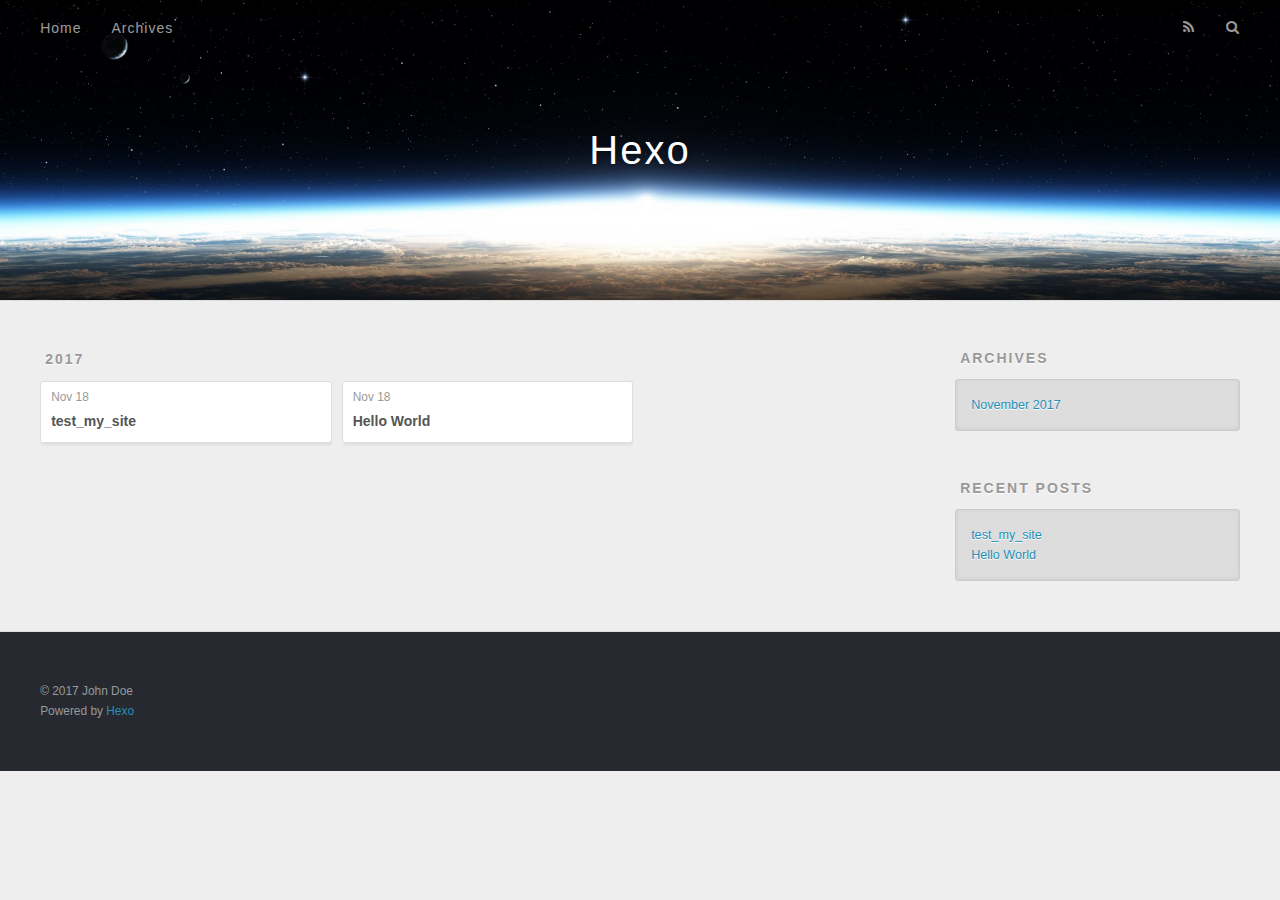
==== archives/index.html @ 285b7cf6 "Site updated: 2017-11-18 21:55:23" ====
<!DOCTYPE html>
<html>
<head>
  <meta charset="utf-8">
  
  <title>Archives | Hexo</title>
  <meta name="viewport" content="width=device-width, initial-scale=1, maximum-scale=1">
  <meta property="og:type" content="website">
<meta property="og:title" content="Hexo">
<meta property="og:url" content="http://yoursite.com/archives/index.html">
<meta property="og:site_name" content="Hexo">
<meta name="twitter:card" content="summary">
<meta name="twitter:title" content="Hexo">
  
    <link rel="alternate" href="/atom.xml" title="Hexo" type="application/atom+xml">
  
  
    <link rel="icon" href="/favicon.png">
  
  
    <link href="//fonts.googleapis.com/css?family=Source+Code+Pro" rel="stylesheet" type="text/css">
  
  <link rel="stylesheet" href="/css/style.css">
  

</head>

<body>
  <div id="container">
    <div id="wrap">
      <header id="header">
  <div id="banner"></div>
  <div id="header-outer" class="outer">
    <div id="header-title" class="inner">
      <h1 id="logo-wrap">
        <a href="/" id="logo">Hexo</a>
      </h1>
      
    </div>
    <div id="header-inner" class="inner">
      <nav id="main-nav">
        <a id="main-nav-toggle" class="nav-icon"></a>
        
          <a class="main-nav-link" href="/">Home</a>
        
          <a class="main-nav-link" href="/archives">Archives</a>
        
      </nav>
      <nav id="sub-nav">
        
          <a id="nav-rss-link" class="nav-icon" href="/atom.xml" title="RSS Feed"></a>
        
        <a id="nav-search-btn" class="nav-icon" title="Search"></a>
      </nav>
      <div id="search-form-wrap">
        <form action="//google.com/search" method="get" accept-charset="UTF-8" class="search-form"><input type="search" name="q" class="search-form-input" placeholder="Search"><button type="submit" class="search-form-submit">&#xF002;</button><input type="hidden" name="sitesearch" value="http://yoursite.com"></form>
      </div>
    </div>
  </div>
</header>
      <div class="outer">
        <section id="main">
  
  
    
    
      
      
      <section class="archives-wrap">
        <div class="archive-year-wrap">
          <a href="/archives/2017" class="archive-year">2017</a>
        </div>
        <div class="archives">
    
    <article class="archive-article archive-type-post">
  <div class="archive-article-inner">
    <header class="archive-article-header">
      <a href="/2017/11/18/test-my-site/" class="archive-article-date">
  <time datetime="2017-11-18T13:51:16.000Z" itemprop="datePublished">Nov 18</time>
</a>
      
  
    <h1 itemprop="name">
      <a class="archive-article-title" href="/2017/11/18/test-my-site/">test_my_site</a>
    </h1>
  

    </header>
  </div>
</article>
  
    
    
    <article class="archive-article archive-type-post">
  <div class="archive-article-inner">
    <header class="archive-article-header">
      <a href="/2017/11/18/hello-world/" class="archive-article-date">
  <time datetime="2017-11-18T13:49:29.000Z" itemprop="datePublished">Nov 18</time>
</a>
      
  
    <h1 itemprop="name">
      <a class="archive-article-title" href="/2017/11/18/hello-world/">Hello World</a>
    </h1>
  

    </header>
  </div>
</article>
  
  
    </div></section>
  

</section>
        
          <aside id="sidebar">
  
    

  
    

  
    
  
    
  <div class="widget-wrap">
    <h3 class="widget-title">Archives</h3>
    <div class="widget">
      <ul class="archive-list"><li class="archive-list-item"><a class="archive-list-link" href="/archives/2017/11/">November 2017</a></li></ul>
    </div>
  </div>


  
    
  <div class="widget-wrap">
    <h3 class="widget-title">Recent Posts</h3>
    <div class="widget">
      <ul>
        
          <li>
            <a href="/2017/11/18/test-my-site/">test_my_site</a>
          </li>
        
          <li>
            <a href="/2017/11/18/hello-world/">Hello World</a>
          </li>
        
      </ul>
    </div>
  </div>

  
</aside>
        
      </div>
      <footer id="footer">
  
  <div class="outer">
    <div id="footer-info" class="inner">
      &copy; 2017 John Doe<br>
      Powered by <a href="http://hexo.io/" target="_blank">Hexo</a>
    </div>
  </div>
</footer>
    </div>
    <nav id="mobile-nav">
  
    <a href="/" class="mobile-nav-link">Home</a>
  
    <a href="/archives" class="mobile-nav-link">Archives</a>
  
</nav>
    

<script src="//ajax.googleapis.com/ajax/libs/jquery/2.0.3/jquery.min.js"></script>


  <link rel="stylesheet" href="/fancybox/jquery.fancybox.css">
  <script src="/fancybox/jquery.fancybox.pack.js"></script>


<script src="/js/script.js"></script>

  </div>
</body>
</html>
---- css/style.css ----
body {
  width: 100%;
}
body:before,
body:after {
  content: "";
  display: table;
}
body:after {
  clear: both;
}
html,
body,
div,
span,
applet,
object,
iframe,
h1,
h2,
h3,
h4,
h5,
h6,
p,
blockquote,
pre,
a,
abbr,
acronym,
address,
big,
cite,
code,
del,
dfn,
em,
img,
ins,
kbd,
q,
s,
samp,
small,
strike,
strong,
sub,
sup,
tt,
var,
dl,
dt,
dd,
ol,
ul,
li,
fieldset,
form,
label,
legend,
table,
caption,
tbody,
tfoot,
thead,
tr,
th,
td {
  margin: 0;
  padding: 0;
  border: 0;
  outline: 0;
  font-weight: inherit;
  font-style: inherit;
  font-family: inherit;
  font-size: 100%;
  vertical-align: baseline;
}
body {
  line-height: 1;
  color: #000;
  background: #fff;
}
ol,
ul {
  list-style: none;
}
table {
  border-collapse: separate;
  border-spacing: 0;
  vertical-align: middle;
}
caption,
th,
td {
  text-align: left;
  font-weight: normal;
  vertical-align: middle;
}
a img {
  border: none;
}
input,
button {
  margin: 0;
  padding: 0;
}
input::-moz-focus-inner,
button::-moz-focus-inner {
  border: 0;
  padding: 0;
}
@font-face {
  font-family: FontAwesome;
  font-style: normal;
  font-weight: normal;
  src: url("fonts/fontawesome-webfont.eot?v=#4.0.3");
  src: url("fonts/fontawesome-webfont.eot?#iefix&v=#4.0.3") format("embedded-opentype"), url("fonts/fontawesome-webfont.woff?v=#4.0.3") format("woff"), url("fonts/fontawesome-webfont.ttf?v=#4.0.3") format("truetype"), url("fonts/fontawesome-webfont.svg#fontawesomeregular?v=#4.0.3") format("svg");
}
html,
body,
#container {
  height: 100%;
}
body {
  background: #eee;
  font: 14px "Helvetica Neue", Helvetica, Arial, sans-serif;
  -webkit-text-size-adjust: 100%;
}
.outer {
  max-width: 1220px;
  margin: 0 auto;
  padding: 0 20px;
}
.outer:before,
.outer:after {
  content: "";
  display: table;
}
.outer:after {
  clear: both;
}
.inner {
  display: inline;
  float: left;
  width: 98.33333333333333%;
  margin: 0 0.833333333333333%;
}
.left,
.alignleft {
  float: left;
}
.right,
.alignright {
  float: right;
}
.clear {
  clear: both;
}
#container {
  position: relative;
}
.mobile-nav-on {
  overflow: hidden;
}
#wrap {
  height: 100%;
  width: 100%;
  position: absolute;
  top: 0;
  left: 0;
  -webkit-transition: 0.2s ease-out;
  -moz-transition: 0.2s ease-out;
  -ms-transition: 0.2s ease-out;
  transition: 0.2s ease-out;
  z-index: 1;
  background: #eee;
}
.mobile-nav-on #wrap {
  left: 280px;
}
@media screen and (min-width: 768px) {
  #main {
    display: inline;
    float: left;
    width: 73.33333333333333%;
    margin: 0 0.833333333333333%;
  }
}
.article-date,
.article-category-link,
.archive-year,
.widget-title {
  text-decoration: none;
  text-transform: uppercase;
  letter-spacing: 2px;
  color: #999;
  margin-bottom: 1em;
  margin-left: 5px;
  line-height: 1em;
  text-shadow: 0 1px #fff;
  font-weight: bold;
}
.article-inner,
.archive-article-inner {
  background: #fff;
  -webkit-box-shadow: 1px 2px 3px #ddd;
  box-shadow: 1px 2px 3px #ddd;
  border: 1px solid #ddd;
  border-radius: 3px;
}
.article-entry h1,
.widget h1 {
  font-size: 2em;
}
.article-entry h2,
.widget h2 {
  font-size: 1.5em;
}
.article-entry h3,
.widget h3 {
  font-size: 1.3em;
}
.article-entry h4,
.widget h4 {
  font-size: 1.2em;
}
.article-entry h5,
.widget h5 {
  font-size: 1em;
}
.article-entry h6,
.widget h6 {
  font-size: 1em;
  color: #999;
}
.article-entry hr,
.widget hr {
  border: 1px dashed #ddd;
}
.article-entry strong,
.widget strong {
  font-weight: bold;
}
.article-entry em,
.widget em,
.article-entry cite,
.widget cite {
  font-style: italic;
}
.article-entry sup,
.widget sup,
.article-entry sub,
.widget sub {
  font-size: 0.75em;
  line-height: 0;
  position: relative;
  vertical-align: baseline;
}
.article-entry sup,
.widget sup {
  top: -0.5em;
}
.article-entry sub,
.widget sub {
  bottom: -0.2em;
}
.article-entry small,
.widget small {
  font-size: 0.85em;
}
.article-entry acronym,
.widget acronym,
.article-entry abbr,
.widget abbr {
  border-bottom: 1px dotted;
}
.article-entry ul,
.widget ul,
.article-entry ol,
.widget ol,
.article-entry dl,
.widget dl {
  margin: 0 20px;
  line-height: 1.6em;
}
.article-entry ul ul,
.widget ul ul,
.article-entry ol ul,
.widget ol ul,
.article-entry ul ol,
.widget ul ol,
.article-entry ol ol,
.widget ol ol {
  margin-top: 0;
  margin-bottom: 0;
}
.article-entry ul,
.widget ul {
  list-style: disc;
}
.article-entry ol,
.widget ol {
  list-style: decimal;
}
.article-entry dt,
.widget dt {
  font-weight: bold;
}
#header {
  height: 300px;
  position: relative;
  border-bottom: 1px solid #ddd;
}
#header:before,
#header:after {
  content: "";
  position: absolute;
  left: 0;
  right: 0;
  height: 40px;
}
#header:before {
  top: 0;
  background: -webkit-linear-gradient(rgba(0,0,0,0.2), transparent);
  background: -moz-linear-gradient(rgba(0,0,0,0.2), transparent);
  background: -ms-linear-gradient(rgba(0,0,0,0.2), transparent);
  background: linear-gradient(rgba(0,0,0,0.2), transparent);
}
#header:after {
  bottom: 0;
  background: -webkit-linear-gradient(transparent, rgba(0,0,0,0.2));
  background: -moz-linear-gradient(transparent, rgba(0,0,0,0.2));
  background: -ms-linear-gradient(transparent, rgba(0,0,0,0.2));
  background: linear-gradient(transparent, rgba(0,0,0,0.2));
}
#header-outer {
  height: 100%;
  position: relative;
}
#header-inner {
  position: relative;
  overflow: hidden;
}
#banner {
  position: absolute;
  top: 0;
  left: 0;
  width: 100%;
  height: 100%;
  background: url("images/banner.jpg") center #000;
  -webkit-background-size: cover;
  -moz-background-size: cover;
  background-size: cover;
  z-index: -1;
}
#header-title {
  text-align: center;
  height: 40px;
  position: absolute;
  top: 50%;
  left: 0;
  margin-top: -20px;
}
#logo,
#subtitle {
  text-decoration: none;
  color: #fff;
  font-weight: 300;
  text-shadow: 0 1px 4px rgba(0,0,0,0.3);
}
#logo {
  font-size: 40px;
  line-height: 40px;
  letter-spacing: 2px;
}
#subtitle {
  font-size: 16px;
  line-height: 16px;
  letter-spacing: 1px;
}
#subtitle-wrap {
  margin-top: 16px;
}
#main-nav {
  float: left;
  margin-left: -15px;
}
.nav-icon,
.main-nav-link {
  float: left;
  color: #fff;
  opacity: 0.6;
  text-decoration: none;
  text-shadow: 0 1px rgba(0,0,0,0.2);
  -webkit-transition: opacity 0.2s;
  -moz-transition: opacity 0.2s;
  -ms-transition: opacity 0.2s;
  transition: opacity 0.2s;
  display: block;
  padding: 20px 15px;
}
.nav-icon:hover,
.main-nav-link:hover {
  opacity: 1;
}
.nav-icon {
  font-family: FontAwesome;
  text-align: center;
  font-size: 14px;
  width: 14px;
  height: 14px;
  padding: 20px 15px;
  position: relative;
  cursor: pointer;
}
.main-nav-link {
  font-weight: 300;
  letter-spacing: 1px;
}
@media screen and (max-width: 479px) {
  .main-nav-link {
    display: none;
  }
}
#main-nav-toggle {
  display: none;
}
#main-nav-toggle:before {
  content: "\f0c9";
}
@media screen and (max-width: 479px) {
  #main-nav-toggle {
    display: block;
  }
}
#sub-nav {
  float: right;
  margin-right: -15px;
}
#nav-rss-link:before {
  content: "\f09e";
}
#nav-search-btn:before {
  content: "\f002";
}
#search-form-wrap {
  position: absolute;
  top: 15px;
  width: 150px;
  height: 30px;
  right: -150px;
  opacity: 0;
  -webkit-transition: 0.2s ease-out;
  -moz-transition: 0.2s ease-out;
  -ms-transition: 0.2s ease-out;
  transition: 0.2s ease-out;
}
#search-form-wrap.on {
  opacity: 1;
  right: 0;
}
@media screen and (max-width: 479px) {
  #search-form-wrap {
    width: 100%;
    right: -100%;
  }
}
.search-form {
  position: absolute;
  top: 0;
  left: 0;
  right: 0;
  background: #fff;
  padding: 5px 15px;
  border-radius: 15px;
  -webkit-box-shadow: 0 0 10px rgba(0,0,0,0.3);
  box-shadow: 0 0 10px rgba(0,0,0,0.3);
}
.search-form-input {
  border: none;
  background: none;
  color: #555;
  width: 100%;
  font: 13px "Helvetica Neue", Helvetica, Arial, sans-serif;
  outline: none;
}
.search-form-input::-webkit-search-results-decoration,
.search-form-input::-webkit-search-cancel-button {
  -webkit-appearance: none;
}
.search-form-submit {
  position: absolute;
  top: 50%;
  right: 10px;
  margin-top: -7px;
  font: 13px FontAwesome;
  border: none;
  background: none;
  color: #bbb;
  cursor: pointer;
}
.search-form-submit:hover,
.search-form-submit:focus {
  color: #777;
}
.article {
  margin: 50px 0;
}
.article-inner {
  overflow: hidden;
}
.article-meta:before,
.article-meta:after {
  content: "";
  display: table;
}
.article-meta:after {
  clear: both;
}
.article-date {
  float: left;
}
.article-category {
  float: left;
  line-height: 1em;
  color: #ccc;
  text-shadow: 0 1px #fff;
  margin-left: 8px;
}
.article-category:before {
  content: "\2022";
}
.article-category-link {
  margin: 0 12px 1em;
}
.article-header {
  padding: 20px 20px 0;
}
.article-title {
  text-decoration: none;
  font-size: 2em;
  font-weight: bold;
  color: #555;
  line-height: 1.1em;
  -webkit-transition: color 0.2s;
  -moz-transition: color 0.2s;
  -ms-transition: color 0.2s;
  transition: color 0.2s;
}
a.article-title:hover {
  color: #258fb8;
}
.article-entry {
  color: #555;
  padding: 0 20px;
}
.article-entry:before,
.article-entry:after {
  content: "";
  display: table;
}
.article-entry:after {
  clear: both;
}
.article-entry p,
.article-entry table {
  line-height: 1.6em;
  margin: 1.6em 0;
}
.article-entry h1,
.article-entry h2,
.article-entry h3,
.article-entry h4,
.article-entry h5,
.article-entry h6 {
  font-weight: bold;
}
.article-entry h1,
.article-entry h2,
.article-entry h3,
.article-entry h4,
.article-entry h5,
.article-entry h6 {
  line-height: 1.1em;
  margin: 1.1em 0;
}
.article-entry a {
  color: #258fb8;
  text-decoration: none;
}
.article-entry a:hover {
  text-decoration: underline;
}
.article-entry ul,
.article-entry ol,
.article-entry dl {
  margin-top: 1.6em;
  margin-bottom: 1.6em;
}
.article-entry img,
.article-entry video {
  max-width: 100%;
  height: auto;
  display: block;
  margin: auto;
}
.article-entry iframe {
  border: none;
}
.article-entry table {
  width: 100%;
  border-collapse: collapse;
  border-spacing: 0;
}
.article-entry th {
  font-weight: bold;
  border-bottom: 3px solid #ddd;
  padding-bottom: 0.5em;
}
.article-entry td {
  border-bottom: 1px solid #ddd;
  padding: 10px 0;
}
.article-entry blockquote {
  font-family: Georgia, "Times New Roman", serif;
  font-size: 1.4em;
  margin: 1.6em 20px;
  text-align: center;
}
.article-entry blockquote footer {
  font-size: 14px;
  margin: 1.6em 0;
  font-family: "Helvetica Neue", Helvetica, Arial, sans-serif;
}
.article-entry blockquote footer cite:before {
  content: "—";
  padding: 0 0.5em;
}
.article-entry .pullquote {
  text-align: left;
  width: 45%;
  margin: 0;
}
.article-entry .pullquote.left {
  margin-left: 0.5em;
  margin-right: 1em;
}
.article-entry .pullquote.right {
  margin-right: 0.5em;
  margin-left: 1em;
}
.article-entry .caption {
  color: #999;
  display: block;
  font-size: 0.9em;
  margin-top: 0.5em;
  position: relative;
  text-align: center;
}
.article-entry .video-container {
  position: relative;
  padding-top: 56.25%;
  height: 0;
  overflow: hidden;
}
.article-entry .video-container iframe,
.article-entry .video-container object,
.article-entry .video-container embed {
  position: absolute;
  top: 0;
  left: 0;
  width: 100%;
  height: 100%;
  margin-top: 0;
}
.article-more-link a {
  display: inline-block;
  line-height: 1em;
  padding: 6px 15px;
  border-radius: 15px;
  background: #eee;
  color: #999;
  text-shadow: 0 1px #fff;
  text-decoration: none;
}
.article-more-link a:hover {
  background: #258fb8;
  color: #fff;
  text-decoration: none;
  text-shadow: 0 1px #1e7293;
}
.article-footer {
  font-size: 0.85em;
  line-height: 1.6em;
  border-top: 1px solid #ddd;
  padding-top: 1.6em;
  margin: 0 20px 20px;
}
.article-footer:before,
.article-footer:after {
  content: "";
  display: table;
}
.article-footer:after {
  clear: both;
}
.article-footer a {
  color: #999;
  text-decoration: none;
}
.article-footer a:hover {
  color: #555;
}
.article-tag-list-item {
  float: left;
  margin-right: 10px;
}
.article-tag-list-link:before {
  content: "#";
}
.article-comment-link {
  float: right;
}
.article-comment-link:before {
  content: "\f075";
  font-family: FontAwesome;
  padding-right: 8px;
}
.article-share-link {
  cursor: pointer;
  float: right;
  margin-left: 20px;
}
.article-share-link:before {
  content: "\f064";
  font-family: FontAwesome;
  padding-right: 6px;
}
#article-nav {
  position: relative;
}
#article-nav:before,
#article-nav:after {
  content: "";
  display: table;
}
#article-nav:after {
  clear: both;
}
@media screen and (min-width: 768px) {
  #article-nav {
    margin: 50px 0;
  }
  #article-nav:before {
    width: 8px;
    height: 8px;
    position: absolute;
    top: 50%;
    left: 50%;
    margin-top: -4px;
    margin-left: -4px;
    content: "";
    border-radius: 50%;
    background: #ddd;
    -webkit-box-shadow: 0 1px 2px #fff;
    box-shadow: 0 1px 2px #fff;
  }
}
.article-nav-link-wrap {
  text-decoration: none;
  text-shadow: 0 1px #fff;
  color: #999;
  -webkit-box-sizing: border-box;
  -moz-box-sizing: border-box;
  box-sizing: border-box;
  margin-top: 50px;
  text-align: center;
  display: block;
}
.article-nav-link-wrap:hover {
  color: #555;
}
@media screen and (min-width: 768px) {
  .article-nav-link-wrap {
    width: 50%;
    margin-top: 0;
  }
}
@media screen and (min-width: 768px) {
  #article-nav-newer {
    float: left;
    text-align: right;
    padding-right: 20px;
  }
}
@media screen and (min-width: 768px) {
  #article-nav-older {
    float: right;
    text-align: left;
    padding-left: 20px;
  }
}
.article-nav-caption {
  text-transform: uppercase;
  letter-spacing: 2px;
  color: #ddd;
  line-height: 1em;
  font-weight: bold;
}
#article-nav-newer .article-nav-caption {
  margin-right: -2px;
}
.article-nav-title {
  font-size: 0.85em;
  line-height: 1.6em;
  margin-top: 0.5em;
}
.article-share-box {
  position: absolute;
  display: none;
  background: #fff;
  -webkit-box-shadow: 1px 2px 10px rgba(0,0,0,0.2);
  box-shadow: 1px 2px 10px rgba(0,0,0,0.2);
  border-radius: 3px;
  margin-left: -145px;
  overflow: hidden;
  z-index: 1;
}
.article-share-box.on {
  display: block;
}
.article-share-input {
  width: 100%;
  background: none;
  -webkit-box-sizing: border-box;
  -moz-box-sizing: border-box;
  box-sizing: border-box;
  font: 14px "Helvetica Neue", Helvetica, Arial, sans-serif;
  padding: 0 15px;
  color: #555;
  outline: none;
  border: 1px solid #ddd;
  border-radius: 3px 3px 0 0;
  height: 36px;
  line-height: 36px;
}
.article-share-links {
  background: #eee;
}
.article-share-links:before,
.article-share-links:after {
  content: "";
  display: table;
}
.article-share-links:after {
  clear: both;
}
.article-share-twitter,
.article-share-facebook,
.article-share-pinterest,
.article-share-google {
  width: 50px;
  height: 36px;
  display: block;
  float: left;
  position: relative;
  color: #999;
  text-shadow: 0 1px #fff;
}
.article-share-twitter:before,
.article-share-facebook:before,
.article-share-pinterest:before,
.article-share-google:before {
  font-size: 20px;
  font-family: FontAwesome;
  width: 20px;
  height: 20px;
  position: absolute;
  top: 50%;
  left: 50%;
  margin-top: -10px;
  margin-left: -10px;
  text-align: center;
}
.article-share-twitter:hover,
.article-share-facebook:hover,
.article-share-pinterest:hover,
.article-share-google:hover {
  color: #fff;
}
.article-share-twitter:before {
  content: "\f099";
}
.article-share-twitter:hover {
  background: #00aced;
  text-shadow: 0 1px #008abe;
}
.article-share-facebook:before {
  content: "\f09a";
}
.article-share-facebook:hover {
  background: #3b5998;
  text-shadow: 0 1px #2f477a;
}
.article-share-pinterest:before {
  content: "\f0d2";
}
.article-share-pinterest:hover {
  background: #cb2027;
  text-shadow: 0 1px #a21a1f;
}
.article-share-google:before {
  content: "\f0d5";
}
.article-share-google:hover {
  background: #dd4b39;
  text-shadow: 0 1px #be3221;
}
.article-gallery {
  background: #000;
  position: relative;
}
.article-gallery-photos {
  position: relative;
  overflow: hidden;
}
.article-gallery-img {
  display: none;
  max-width: 100%;
}
.article-gallery-img:first-child {
  display: block;
}
.article-gallery-img.loaded {
  position: absolute;
  display: block;
}
.article-gallery-img img {
  display: block;
  max-width: 100%;
  margin: 0 auto;
}
#comments {
  background: #fff;
  -webkit-box-shadow: 1px 2px 3px #ddd;
  box-shadow: 1px 2px 3px #ddd;
  padding: 20px;
  border: 1px solid #ddd;
  border-radius: 3px;
  margin: 50px 0;
}
#comments a {
  color: #258fb8;
}
.archives-wrap {
  margin: 50px 0;
}
.archives:before,
.archives:after {
  content: "";
  display: table;
}
.archives:after {
  clear: both;
}
.archive-year-wrap {
  margin-bottom: 1em;
}
.archives {
  -webkit-column-gap: 10px;
  -moz-column-gap: 10px;
  column-gap: 10px;
}
@media screen and (min-width: 480px) and (max-width: 767px) {
  .archives {
    -webkit-column-count: 2;
    -moz-column-count: 2;
    column-count: 2;
  }
}
@media screen and (min-width: 768px) {
  .archives {
    -webkit-column-count: 3;
    -moz-column-count: 3;
    column-count: 3;
  }
}
.archive-article {
  -webkit-column-break-inside: avoid;
  page-break-inside: avoid;
  overflow: hidden;
  break-inside: avoid-column;
}
.archive-article-inner {
  padding: 10px;
  margin-bottom: 15px;
}
.archive-article-title {
  text-decoration: none;
  font-weight: bold;
  color: #555;
  -webkit-transition: color 0.2s;
  -moz-transition: color 0.2s;
  -ms-transition: color 0.2s;
  transition: color 0.2s;
  line-height: 1.6em;
}
.archive-article-title:hover {
  color: #258fb8;
}
.archive-article-footer {
  margin-top: 1em;
}
.archive-article-date {
  color: #999;
  text-decoration: none;
  font-size: 0.85em;
  line-height: 1em;
  margin-bottom: 0.5em;
  display: block;
}
#page-nav {
  margin: 50px auto;
  background: #fff;
  -webkit-box-shadow: 1px 2px 3px #ddd;
  box-shadow: 1px 2px 3px #ddd;
  border: 1px solid #ddd;
  border-radius: 3px;
  text-align: center;
  color: #999;
  overflow: hidden;
}
#page-nav:before,
#page-nav:after {
  content: "";
  display: table;
}
#page-nav:after {
  clear: both;
}
#page-nav a,
#page-nav span {
  padding: 10px 20px;
  line-height: 1;
  height: 2ex;
}
#page-nav a {
  color: #999;
  text-decoration: none;
}
#page-nav a:hover {
  background: #999;
  color: #fff;
}
#page-nav .prev {
  float: left;
}
#page-nav .next {
  float: right;
}
#page-nav .page-number {
  display: inline-block;
}
@media screen and (max-width: 479px) {
  #page-nav .page-number {
    display: none;
  }
}
#page-nav .current {
  color: #555;
  font-weight: bold;
}
#page-nav .space {
  color: #ddd;
}
#footer {
  background: #262a30;
  padding: 50px 0;
  border-top: 1px solid #ddd;
  color: #999;
}
#footer a {
  color: #258fb8;
  text-decoration: none;
}
#footer a:hover {
  text-decoration: underline;
}
#footer-info {
  line-height: 1.6em;
  font-size: 0.85em;
}
.article-entry pre,
.article-entry .highlight {
  background: #2d2d2d;
  margin: 0 -20px;
  padding: 15px 20px;
  border-style: solid;
  border-color: #ddd;
  border-width: 1px 0;
  overflow: auto;
  color: #ccc;
  line-height: 22.400000000000002px;
}
.article-entry .highlight .gutter pre,
.article-entry .gist .gist-file .gist-data .line-numbers {
  color: #666;
  font-size: 0.85em;
}
.article-entry pre,
.article-entry code {
  font-family: "Source Code Pro", Consolas, Monaco, Menlo, Consolas, monospace;
}
.article-entry code {
  background: #eee;
  text-shadow: 0 1px #fff;
  padding: 0 0.3em;
}
.article-entry pre code {
  background: none;
  text-shadow: none;
  padding: 0;
}
.article-entry .highlight pre {
  border: none;
  margin: 0;
  padding: 0;
}
.article-entry .highlight table {
  margin: 0;
  width: auto;
}
.article-entry .highlight td {
  border: none;
  padding: 0;
}
.article-entry .highlight figcaption {
  font-size: 0.85em;
  color: #999;
  line-height: 1em;
  margin-bottom: 1em;
}
.article-entry .highlight figcaption:before,
.article-entry .highlight figcaption:after {
  content: "";
  display: table;
}
.article-entry .highlight figcaption:after {
  clear: both;
}
.article-entry .highlight figcaption a {
  float: right;
}
.article-entry .highlight .gutter pre {
  text-align: right;
  padding-right: 20px;
}
.article-entry .highlight .line {
  height: 22.400000000000002px;
}
.article-entry .highlight .line.marked {
  background: #515151;
}
.article-entry .gist {
  margin: 0 -20px;
  border-style: solid;
  border-color: #ddd;
  border-width: 1px 0;
  background: #2d2d2d;
  padding: 15px 20px 15px 0;
}
.article-entry .gist .gist-file {
  border: none;
  font-family: "Source Code Pro", Consolas, Monaco, Menlo, Consolas, monospace;
  margin: 0;
}
.article-entry .gist .gist-file .gist-data {
  background: none;
  border: none;
}
.article-entry .gist .gist-file .gist-data .line-numbers {
  background: none;
  border: none;
  padding: 0 20px 0 0;
}
.article-entry .gist .gist-file .gist-data .line-data {
  padding: 0 !important;
}
.article-entry .gist .gist-file .highlight {
  margin: 0;
  padding: 0;
  border: none;
}
.article-entry .gist .gist-file .gist-meta {
  background: #2d2d2d;
  color: #999;
  font: 0.85em "Helvetica Neue", Helvetica, Arial, sans-serif;
  text-shadow: 0 0;
  padding: 0;
  margin-top: 1em;
  margin-left: 20px;
}
.article-entry .gist .gist-file .gist-meta a {
  color: #258fb8;
  font-weight: normal;
}
.article-entry .gist .gist-file .gist-meta a:hover {
  text-decoration: underline;
}
pre .comment,
pre .title {
  color: #999;
}
pre .variable,
pre .attribute,
pre .tag,
pre .regexp,
pre .ruby .constant,
pre .xml .tag .title,
pre .xml .pi,
pre .xml .doctype,
pre .html .doctype,
pre .css .id,
pre .css .class,
pre .css .pseudo {
  color: #f2777a;
}
pre .number,
pre .preprocessor,
pre .built_in,
pre .literal,
pre .params,
pre .constant {
  color: #f99157;
}
pre .class,
pre .ruby .class .title,
pre .css .rules .attribute {
  color: #9c9;
}
pre .string,
pre .value,
pre .inheritance,
pre .header,
pre .ruby .symbol,
pre .xml .cdata {
  color: #9c9;
}
pre .css .hexcolor {
  color: #6cc;
}
pre .function,
pre .python .decorator,
pre .python .title,
pre .ruby .function .title,
pre .ruby .title .keyword,
pre .perl .sub,
pre .javascript .title,
pre .coffeescript .title {
  color: #69c;
}
pre .keyword,
pre .javascript .function {
  color: #c9c;
}
@media screen and (max-width: 479px) {
  #mobile-nav {
    position: absolute;
    top: 0;
    left: 0;
    width: 280px;
    height: 100%;
    background: #191919;
    border-right: 1px solid #fff;
  }
}
@media screen and (max-width: 479px) {
  .mobile-nav-link {
    display: block;
    color: #999;
    text-decoration: none;
    padding: 15px 20px;
    font-weight: bold;
  }
  .mobile-nav-link:hover {
    color: #fff;
  }
}
@media screen and (min-width: 768px) {
  #sidebar {
    display: inline;
    float: left;
    width: 23.333333333333332%;
    margin: 0 0.833333333333333%;
  }
}
.widget-wrap {
  margin: 50px 0;
}
.widget {
  color: #777;
  text-shadow: 0 1px #fff;
  background: #ddd;
  -webkit-box-shadow: 0 -1px 4px #ccc inset;
  box-shadow: 0 -1px 4px #ccc inset;
  border: 1px solid #ccc;
  padding: 15px;
  border-radius: 3px;
}
.widget a {
  color: #258fb8;
  text-decoration: none;
}
.widget a:hover {
  text-decoration: underline;
}
.widget ul ul,
.widget ol ul,
.widget dl ul,
.widget ul ol,
.widget ol ol,
.widget dl ol,
.widget ul dl,
.widget ol dl,
.widget dl dl {
  margin-left: 15px;
  list-style: disc;
}
.widget {
  line-height: 1.6em;
  word-wrap: break-word;
  font-size: 0.9em;
}
.widget ul,
.widget ol {
  list-style: none;
  margin: 0;
}
.widget ul ul,
.widget ol ul,
.widget ul ol,
.widget ol ol {
  margin: 0 20px;
}
.widget ul ul,
.widget ol ul {
  list-style: disc;
}
.widget ul ol,
.widget ol ol {
  list-style: decimal;
}
.category-list-count,
.tag-list-count,
.archive-list-count {
  padding-left: 5px;
  color: #999;
  font-size: 0.85em;
}
.category-list-count:before,
.tag-list-count:before,
.archive-list-count:before {
  content: "(";
}
.category-list-count:after,
.tag-list-count:after,
.archive-list-count:after {
  content: ")";
}
.tagcloud a {
  margin-right: 5px;
  display: inline-block;
}
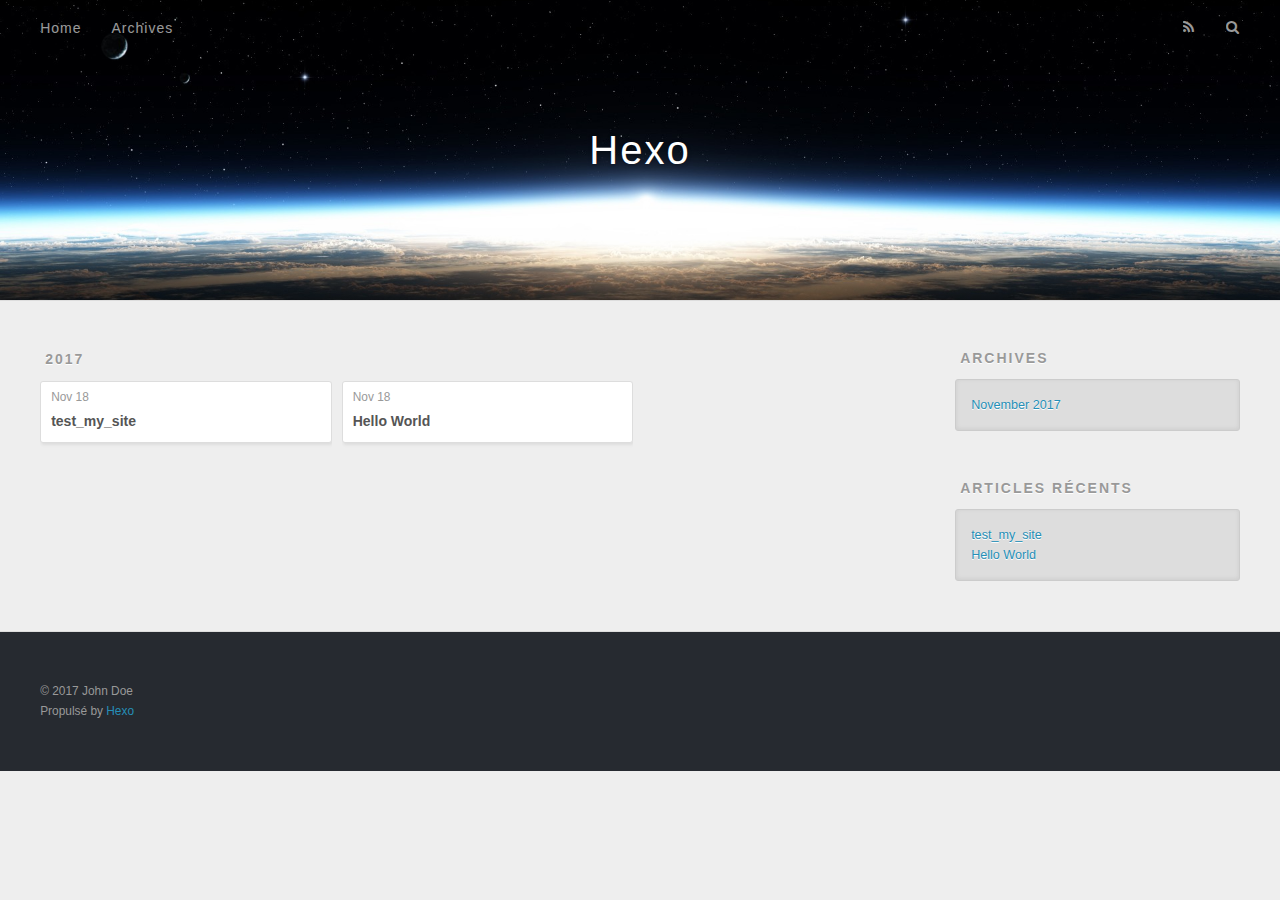
==== commit 8f1075fe: "Site updated: 2017-11-18 22:06:20" ====
--- a/archives/index.html
+++ b/archives/index.html
@@ -48,9 +48,9 @@
       </nav>
       <nav id="sub-nav">
         
-          <a id="nav-rss-link" class="nav-icon" href="/atom.xml" title="RSS Feed"></a>
+          <a id="nav-rss-link" class="nav-icon" href="/atom.xml" title="Flux RSS"></a>
         
-        <a id="nav-search-btn" class="nav-icon" title="Search"></a>
+        <a id="nav-search-btn" class="nav-icon" title="Rechercher"></a>
       </nav>
       <div id="search-form-wrap">
         <form action="//google.com/search" method="get" accept-charset="UTF-8" class="search-form"><input type="search" name="q" class="search-form-input" placeholder="Search"><button type="submit" class="search-form-submit">&#xF002;</button><input type="hidden" name="sitesearch" value="http://yoursite.com"></form>
@@ -136,7 +136,7 @@
   
     
   <div class="widget-wrap">
-    <h3 class="widget-title">Recent Posts</h3>
+    <h3 class="widget-title">Articles récents</h3>
     <div class="widget">
       <ul>
         
@@ -161,7 +161,7 @@
   <div class="outer">
     <div id="footer-info" class="inner">
       &copy; 2017 John Doe<br>
-      Powered by <a href="http://hexo.io/" target="_blank">Hexo</a>
+      Propulsé by <a href="http://hexo.io/" target="_blank">Hexo</a>
     </div>
   </div>
 </footer>
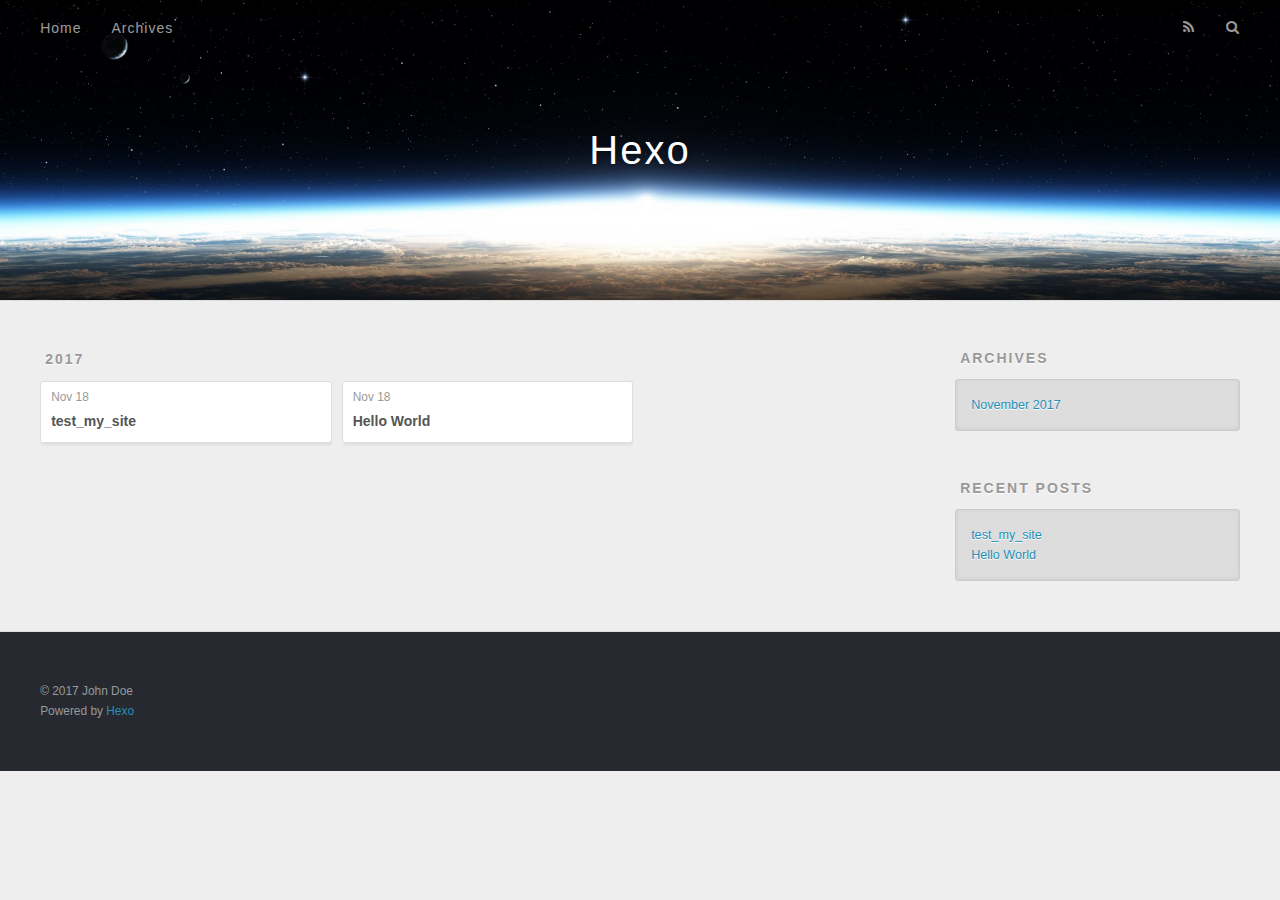
==== commit 2f846966: "Site updated: 2017-11-18 22:07:29" ====
--- a/archives/index.html
+++ b/archives/index.html
@@ -48,9 +48,9 @@
       </nav>
       <nav id="sub-nav">
         
-          <a id="nav-rss-link" class="nav-icon" href="/atom.xml" title="Flux RSS"></a>
+          <a id="nav-rss-link" class="nav-icon" href="/atom.xml" title="RSS Feed"></a>
         
-        <a id="nav-search-btn" class="nav-icon" title="Rechercher"></a>
+        <a id="nav-search-btn" class="nav-icon" title="Search"></a>
       </nav>
       <div id="search-form-wrap">
         <form action="//google.com/search" method="get" accept-charset="UTF-8" class="search-form"><input type="search" name="q" class="search-form-input" placeholder="Search"><button type="submit" class="search-form-submit">&#xF002;</button><input type="hidden" name="sitesearch" value="http://yoursite.com"></form>
@@ -136,7 +136,7 @@
   
     
   <div class="widget-wrap">
-    <h3 class="widget-title">Articles récents</h3>
+    <h3 class="widget-title">Recent Posts</h3>
     <div class="widget">
       <ul>
         
@@ -161,7 +161,7 @@
   <div class="outer">
     <div id="footer-info" class="inner">
       &copy; 2017 John Doe<br>
-      Propulsé by <a href="http://hexo.io/" target="_blank">Hexo</a>
+      Powered by <a href="http://hexo.io/" target="_blank">Hexo</a>
     </div>
   </div>
 </footer>
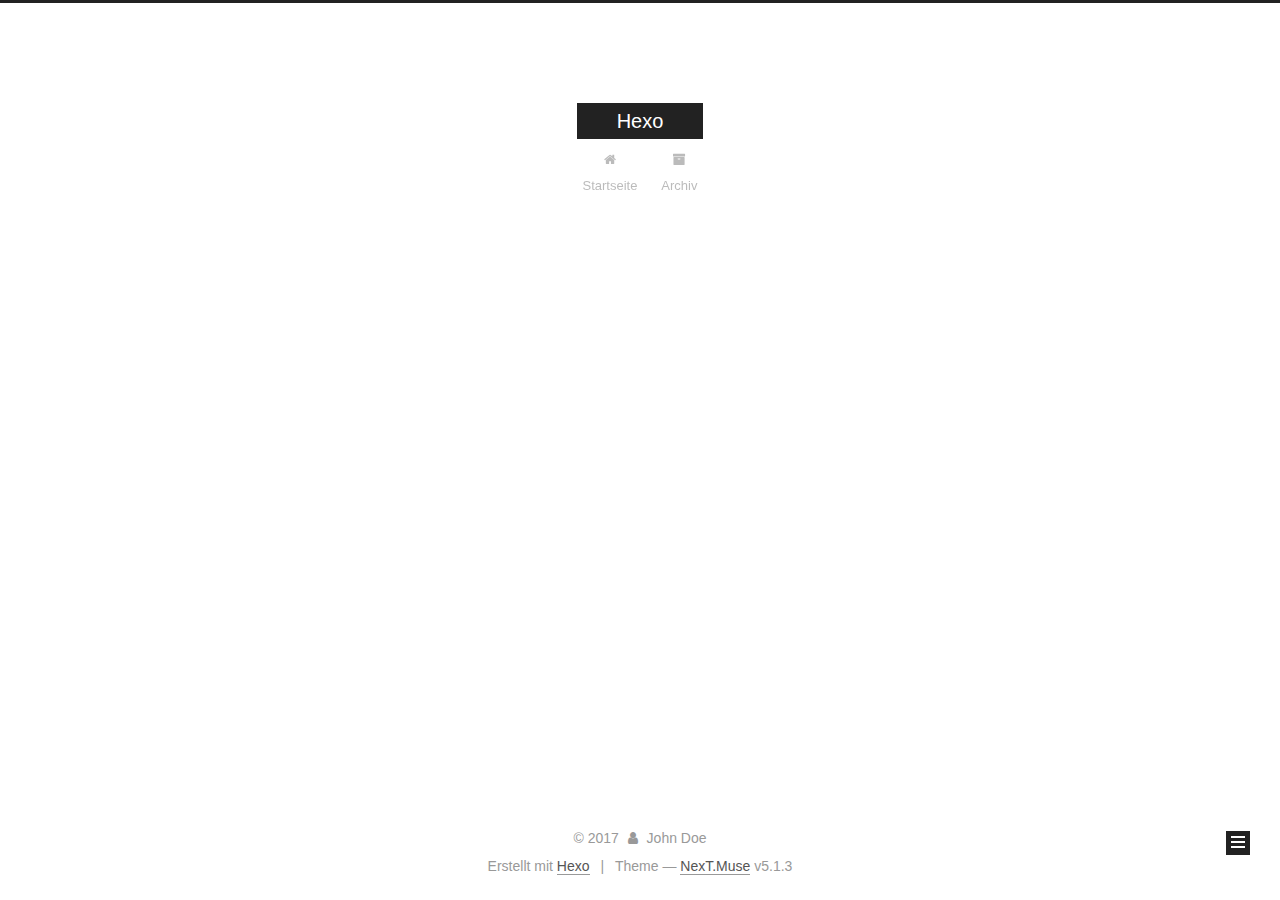
==== commit 9c00fc37: "Site updated: 2017-11-18 23:38:38" ====
--- a/archives/index.html
+++ b/archives/index.html
@@ -1,189 +1,589 @@
 <!DOCTYPE html>
-<html>
+
+
+
+  
+
+
+<html class="theme-next muse use-motion" lang="">
 <head>
-  <meta charset="utf-8">
-  
-  <title>Archives | Hexo</title>
-  <meta name="viewport" content="width=device-width, initial-scale=1, maximum-scale=1">
-  <meta property="og:type" content="website">
+  <meta charset="UTF-8"/>
+<meta http-equiv="X-UA-Compatible" content="IE=edge" />
+<meta name="viewport" content="width=device-width, initial-scale=1, maximum-scale=1"/>
+<meta name="theme-color" content="#222">
+
+
+
+
+
+
+
+
+
+<meta http-equiv="Cache-Control" content="no-transform" />
+<meta http-equiv="Cache-Control" content="no-siteapp" />
+
+
+
+
+
+
+
+
+
+
+
+
+
+
+
+
+  
+  
+  <link href="/lib/fancybox/source/jquery.fancybox.css?v=2.1.5" rel="stylesheet" type="text/css" />
+
+
+
+
+
+
+
+<link href="/lib/font-awesome/css/font-awesome.min.css?v=4.6.2" rel="stylesheet" type="text/css" />
+
+<link href="/css/main.css?v=5.1.3" rel="stylesheet" type="text/css" />
+
+
+  <link rel="apple-touch-icon" sizes="180x180" href="/images/apple-touch-icon-next.png?v=5.1.3">
+
+
+  <link rel="icon" type="image/png" sizes="32x32" href="/images/favicon-32x32-next.png?v=5.1.3">
+
+
+  <link rel="icon" type="image/png" sizes="16x16" href="/images/favicon-16x16-next.png?v=5.1.3">
+
+
+  <link rel="mask-icon" href="/images/logo.svg?v=5.1.3" color="#222">
+
+
+
+
+
+  <meta name="keywords" content="Hexo, NexT" />
+
+
+
+
+
+
+
+
+
+
+<meta property="og:type" content="website">
 <meta property="og:title" content="Hexo">
 <meta property="og:url" content="http://yoursite.com/archives/index.html">
 <meta property="og:site_name" content="Hexo">
 <meta name="twitter:card" content="summary">
 <meta name="twitter:title" content="Hexo">
-  
-    <link rel="alternate" href="/atom.xml" title="Hexo" type="application/atom+xml">
-  
-  
-    <link rel="icon" href="/favicon.png">
-  
-  
-    <link href="//fonts.googleapis.com/css?family=Source+Code+Pro" rel="stylesheet" type="text/css">
-  
-  <link rel="stylesheet" href="/css/style.css">
-  
+
+
+
+<script type="text/javascript" id="hexo.configurations">
+  var NexT = window.NexT || {};
+  var CONFIG = {
+    root: '/',
+    scheme: 'Muse',
+    version: '5.1.3',
+    sidebar: {"position":"left","display":"post","offset":12,"b2t":false,"scrollpercent":false,"onmobile":false},
+    fancybox: true,
+    tabs: true,
+    motion: {"enable":true,"async":false,"transition":{"post_block":"fadeIn","post_header":"slideDownIn","post_body":"slideDownIn","coll_header":"slideLeftIn","sidebar":"slideUpIn"}},
+    duoshuo: {
+      userId: '0',
+      author: 'Author'
+    },
+    algolia: {
+      applicationID: '',
+      apiKey: '',
+      indexName: '',
+      hits: {"per_page":10},
+      labels: {"input_placeholder":"Search for Posts","hits_empty":"We didn't find any results for the search: ${query}","hits_stats":"${hits} results found in ${time} ms"}
+    }
+  };
+</script>
+
+
+
+  <link rel="canonical" href="http://yoursite.com/archives/"/>
+
+
+
+
+
+  <title>Archiv | Hexo</title>
+  
+
+
+
+
+
+
+
 
 </head>
 
-<body>
-  <div id="container">
-    <div id="wrap">
-      <header id="header">
-  <div id="banner"></div>
-  <div id="header-outer" class="outer">
-    <div id="header-title" class="inner">
-      <h1 id="logo-wrap">
-        <a href="/" id="logo">Hexo</a>
-      </h1>
-      
+<body itemscope itemtype="http://schema.org/WebPage" lang="">
+
+  
+  
+    
+  
+
+  <div class="container sidebar-position-left page-archive">
+    <div class="headband"></div>
+
+    <header id="header" class="header" itemscope itemtype="http://schema.org/WPHeader">
+      <div class="header-inner"><div class="site-brand-wrapper">
+  <div class="site-meta ">
+    
+
+    <div class="custom-logo-site-title">
+      <a href="/"  class="brand" rel="start">
+        <span class="logo-line-before"><i></i></span>
+        <span class="site-title">Hexo</span>
+        <span class="logo-line-after"><i></i></span>
+      </a>
     </div>
-    <div id="header-inner" class="inner">
-      <nav id="main-nav">
-        <a id="main-nav-toggle" class="nav-icon"></a>
-        
-          <a class="main-nav-link" href="/">Home</a>
-        
-          <a class="main-nav-link" href="/archives">Archives</a>
-        
-      </nav>
-      <nav id="sub-nav">
-        
-          <a id="nav-rss-link" class="nav-icon" href="/atom.xml" title="RSS Feed"></a>
-        
-        <a id="nav-search-btn" class="nav-icon" title="Search"></a>
-      </nav>
-      <div id="search-form-wrap">
-        <form action="//google.com/search" method="get" accept-charset="UTF-8" class="search-form"><input type="search" name="q" class="search-form-input" placeholder="Search"><button type="submit" class="search-form-submit">&#xF002;</button><input type="hidden" name="sitesearch" value="http://yoursite.com"></form>
+      
+        <p class="site-subtitle"></p>
+      
+  </div>
+
+  <div class="site-nav-toggle">
+    <button>
+      <span class="btn-bar"></span>
+      <span class="btn-bar"></span>
+      <span class="btn-bar"></span>
+    </button>
+  </div>
+</div>
+
+<nav class="site-nav">
+  
+
+  
+    <ul id="menu" class="menu">
+      
+        
+        <li class="menu-item menu-item-home">
+          <a href="/" rel="section">
+            
+              <i class="menu-item-icon fa fa-fw fa-home"></i> <br />
+            
+            Startseite
+          </a>
+        </li>
+      
+        
+        <li class="menu-item menu-item-archives">
+          <a href="/archives/" rel="section">
+            
+              <i class="menu-item-icon fa fa-fw fa-archive"></i> <br />
+            
+            Archiv
+          </a>
+        </li>
+      
+
+      
+    </ul>
+  
+
+  
+</nav>
+
+
+
+ </div>
+    </header>
+
+    <main id="main" class="main">
+      <div class="main-inner">
+        <div class="content-wrap">
+          <div id="content" class="content">
+            
+
+  
+  
+  
+  <div class="post-block archive">
+    <div id="posts" class="posts-collapse">
+      <span class="archive-move-on"></span>
+
+      <span class="archive-page-counter">
+        
+        
+        
+          
+        
+        Öhm..! Insgesamt 2 Artikel. Bleib dran.
+      </span>
+
+      
+
+        
+        
+        
+
+        
+          
+          <div class="collection-title">
+            <h1 class="archive-year" id="archive-year-2017">2017</h1>
+          </div>
+        
+        
+
+        
+
+  <article class="post post-type-normal" itemscope itemtype="http://schema.org/Article">
+    <header class="post-header">
+
+      <h2 class="post-title">
+        
+            <a class="post-title-link" href="/2017/11/18/test-my-site/" itemprop="url">
+              
+                <span itemprop="name">test_my_site</span>
+              
+            </a>
+        
+      </h2>
+
+      <div class="post-meta">
+        <time class="post-time" itemprop="dateCreated"
+              datetime="2017-11-18T21:51:16+08:00"
+              content="2017-11-18" >
+          11-18
+        </time>
       </div>
+
+    </header>
+  </article>
+
+
+
+      
+
+        
+        
+        
+
+        
+        
+
+        
+
+  <article class="post post-type-normal" itemscope itemtype="http://schema.org/Article">
+    <header class="post-header">
+
+      <h2 class="post-title">
+        
+            <a class="post-title-link" href="/2017/11/18/hello-world/" itemprop="url">
+              
+                <span itemprop="name">Hello World</span>
+              
+            </a>
+        
+      </h2>
+
+      <div class="post-meta">
+        <time class="post-time" itemprop="dateCreated"
+              datetime="2017-11-18T21:49:29+08:00"
+              content="2017-11-18" >
+          11-18
+        </time>
+      </div>
+
+    </header>
+  </article>
+
+
+
+      
+
     </div>
   </div>
-</header>
-      <div class="outer">
-        <section id="main">
-  
-  
-    
-    
-      
-      
-      <section class="archives-wrap">
-        <div class="archive-year-wrap">
-          <a href="/archives/2017" class="archive-year">2017</a>
+  
+  
+  
+
+  
+
+
+
+          </div>
+          
+
+
+          
+
         </div>
-        <div class="archives">
-    
-    <article class="archive-article archive-type-post">
-  <div class="archive-article-inner">
-    <header class="archive-article-header">
-      <a href="/2017/11/18/test-my-site/" class="archive-article-date">
-  <time datetime="2017-11-18T13:51:16.000Z" itemprop="datePublished">Nov 18</time>
-</a>
-      
-  
-    <h1 itemprop="name">
-      <a class="archive-article-title" href="/2017/11/18/test-my-site/">test_my_site</a>
-    </h1>
-  
-
-    </header>
-  </div>
-</article>
-  
-    
-    
-    <article class="archive-article archive-type-post">
-  <div class="archive-article-inner">
-    <header class="archive-article-header">
-      <a href="/2017/11/18/hello-world/" class="archive-article-date">
-  <time datetime="2017-11-18T13:49:29.000Z" itemprop="datePublished">Nov 18</time>
-</a>
-      
-  
-    <h1 itemprop="name">
-      <a class="archive-article-title" href="/2017/11/18/hello-world/">Hello World</a>
-    </h1>
-  
-
-    </header>
-  </div>
-</article>
-  
-  
-    </div></section>
-  
-
-</section>
-        
-          <aside id="sidebar">
-  
-    
-
-  
-    
-
-  
-    
-  
-    
-  <div class="widget-wrap">
-    <h3 class="widget-title">Archives</h3>
-    <div class="widget">
-      <ul class="archive-list"><li class="archive-list-item"><a class="archive-list-link" href="/archives/2017/11/">November 2017</a></li></ul>
+        
+          
+  
+  <div class="sidebar-toggle">
+    <div class="sidebar-toggle-line-wrap">
+      <span class="sidebar-toggle-line sidebar-toggle-line-first"></span>
+      <span class="sidebar-toggle-line sidebar-toggle-line-middle"></span>
+      <span class="sidebar-toggle-line sidebar-toggle-line-last"></span>
     </div>
   </div>
 
-
-  
+  <aside id="sidebar" class="sidebar">
     
-  <div class="widget-wrap">
-    <h3 class="widget-title">Recent Posts</h3>
-    <div class="widget">
-      <ul>
-        
-          <li>
-            <a href="/2017/11/18/test-my-site/">test_my_site</a>
-          </li>
-        
-          <li>
-            <a href="/2017/11/18/hello-world/">Hello World</a>
-          </li>
-        
-      </ul>
+    <div class="sidebar-inner">
+
+      
+
+      
+
+      <section class="site-overview-wrap sidebar-panel sidebar-panel-active">
+        <div class="site-overview">
+          <div class="site-author motion-element" itemprop="author" itemscope itemtype="http://schema.org/Person">
+            
+              <p class="site-author-name" itemprop="name">John Doe</p>
+              <p class="site-description motion-element" itemprop="description"></p>
+          </div>
+
+          <nav class="site-state motion-element">
+
+            
+              <div class="site-state-item site-state-posts">
+              
+                <a href="/archives/">
+              
+                  <span class="site-state-item-count">2</span>
+                  <span class="site-state-item-name">Artikel</span>
+                </a>
+              </div>
+            
+
+            
+
+            
+
+          </nav>
+
+          
+
+          <div class="links-of-author motion-element">
+            
+          </div>
+
+          
+          
+
+          
+          
+
+          
+
+        </div>
+      </section>
+
+      
+
+      
+
     </div>
+  </aside>
+
+
+        
+      </div>
+    </main>
+
+    <footer id="footer" class="footer">
+      <div class="footer-inner">
+        <div class="copyright">&copy; <span itemprop="copyrightYear">2017</span>
+  <span class="with-love">
+    <i class="fa fa-user"></i>
+  </span>
+  <span class="author" itemprop="copyrightHolder">John Doe</span>
+
+  
+</div>
+
+
+  <div class="powered-by">Erstellt mit  <a class="theme-link" target="_blank" href="https://hexo.io">Hexo</a></div>
+
+
+
+  <span class="post-meta-divider">|</span>
+
+
+
+  <div class="theme-info">Theme &mdash; <a class="theme-link" target="_blank" href="https://github.com/iissnan/hexo-theme-next">NexT.Muse</a> v5.1.3</div>
+
+
+
+
+        
+
+
+
+
+
+
+
+        
+      </div>
+    </footer>
+
+    
+      <div class="back-to-top">
+        <i class="fa fa-arrow-up"></i>
+        
+      </div>
+    
+
+    
+
   </div>
 
   
-</aside>
-        
-      </div>
-      <footer id="footer">
-  
-  <div class="outer">
-    <div id="footer-info" class="inner">
-      &copy; 2017 John Doe<br>
-      Powered by <a href="http://hexo.io/" target="_blank">Hexo</a>
-    </div>
-  </div>
-</footer>
-    </div>
-    <nav id="mobile-nav">
-  
-    <a href="/" class="mobile-nav-link">Home</a>
-  
-    <a href="/archives" class="mobile-nav-link">Archives</a>
-  
-</nav>
-    
-
-<script src="//ajax.googleapis.com/ajax/libs/jquery/2.0.3/jquery.min.js"></script>
-
-
-  <link rel="stylesheet" href="/fancybox/jquery.fancybox.css">
-  <script src="/fancybox/jquery.fancybox.pack.js"></script>
-
-
-<script src="/js/script.js"></script>
-
-  </div>
+
+<script type="text/javascript">
+  if (Object.prototype.toString.call(window.Promise) !== '[object Function]') {
+    window.Promise = null;
+  }
+</script>
+
+
+
+
+
+
+
+
+
+  
+
+
+
+
+
+
+
+
+
+
+
+
+  
+  
+    <script type="text/javascript" src="/lib/jquery/index.js?v=2.1.3"></script>
+  
+
+  
+  
+    <script type="text/javascript" src="/lib/fastclick/lib/fastclick.min.js?v=1.0.6"></script>
+  
+
+  
+  
+    <script type="text/javascript" src="/lib/jquery_lazyload/jquery.lazyload.js?v=1.9.7"></script>
+  
+
+  
+  
+    <script type="text/javascript" src="/lib/velocity/velocity.min.js?v=1.2.1"></script>
+  
+
+  
+  
+    <script type="text/javascript" src="/lib/velocity/velocity.ui.min.js?v=1.2.1"></script>
+  
+
+  
+  
+    <script type="text/javascript" src="/lib/fancybox/source/jquery.fancybox.pack.js?v=2.1.5"></script>
+  
+
+
+  
+
+
+  <script type="text/javascript" src="/js/src/utils.js?v=5.1.3"></script>
+
+  <script type="text/javascript" src="/js/src/motion.js?v=5.1.3"></script>
+
+
+
+  
+  
+
+  
+
+  
+
+
+  <script type="text/javascript" src="/js/src/bootstrap.js?v=5.1.3"></script>
+
+
+
+  
+
+
+  
+
+
+
+
+	
+
+
+
+
+
+  
+
+
+
+
+
+  
+
+
+
+
+
+
+
+
+
+
+
+
+  
+
+
+
+
+
+  
+
+  
+
+  
+
+  
+  
+
+  
+
+  
+
+  
+
 </body>
-</html>+</html>
--- a/css/main.css
+++ b/css/main.css
@@ -0,0 +1,2661 @@
+/* normalize.css v3.0.2 | MIT License | git.io/normalize */
+html {
+  font-family: sans-serif; /* 1 */
+  -ms-text-size-adjust: 100%; /* 2 */
+  -webkit-text-size-adjust: 100%; /* 2 */
+}
+body {
+  margin: 0;
+}
+article,
+aside,
+details,
+figcaption,
+figure,
+footer,
+header,
+hgroup,
+main,
+menu,
+nav,
+section,
+summary {
+  display: block;
+}
+audio,
+canvas,
+progress,
+video {
+  display: inline-block; /* 1 */
+  vertical-align: baseline; /* 2 */
+}
+audio:not([controls]) {
+  display: none;
+  height: 0;
+}
+[hidden],
+template {
+  display: none;
+}
+a {
+  background-color: transparent;
+}
+a:active,
+a:hover {
+  outline: 0;
+}
+abbr[title] {
+  border-bottom: 1px dotted;
+}
+b,
+strong {
+  font-weight: bold;
+}
+dfn {
+  font-style: italic;
+}
+h1 {
+  font-size: 2em;
+  margin: 0.67em 0;
+}
+mark {
+  background: #ff0;
+  color: #000;
+}
+small {
+  font-size: 80%;
+}
+sub,
+sup {
+  font-size: 75%;
+  line-height: 0;
+  position: relative;
+  vertical-align: baseline;
+}
+sup {
+  top: -0.5em;
+}
+sub {
+  bottom: -0.25em;
+}
+img {
+  border: 0;
+}
+svg:not(:root) {
+  overflow: hidden;
+}
+figure {
+  margin: 1em 40px;
+}
+hr {
+  -moz-box-sizing: content-box;
+  box-sizing: content-box;
+  height: 0;
+}
+pre {
+  overflow: auto;
+}
+code,
+kbd,
+pre,
+samp {
+  font-family: monospace, monospace;
+  font-size: 1em;
+}
+button,
+input,
+optgroup,
+select,
+textarea {
+  color: inherit; /* 1 */
+  font: inherit; /* 2 */
+  margin: 0; /* 3 */
+}
+button {
+  overflow: visible;
+}
+button,
+select {
+  text-transform: none;
+}
+button,
+html input[type="button"],
+input[type="reset"],
+input[type="submit"] {
+  -webkit-appearance: button; /* 2 */
+  cursor: pointer; /* 3 */
+}
+button[disabled],
+html input[disabled] {
+  cursor: default;
+}
+button::-moz-focus-inner,
+input::-moz-focus-inner {
+  border: 0;
+  padding: 0;
+}
+input {
+  line-height: normal;
+}
+input[type="checkbox"],
+input[type="radio"] {
+  box-sizing: border-box; /* 1 */
+  padding: 0; /* 2 */
+}
+input[type="number"]::-webkit-inner-spin-button,
+input[type="number"]::-webkit-outer-spin-button {
+  height: auto;
+}
+input[type="search"] {
+  -webkit-appearance: textfield; /* 1 */
+  -moz-box-sizing: content-box;
+  -webkit-box-sizing: content-box; /* 2 */
+  box-sizing: content-box;
+}
+input[type="search"]::-webkit-search-cancel-button,
+input[type="search"]::-webkit-search-decoration {
+  -webkit-appearance: none;
+}
+fieldset {
+  border: 1px solid #c0c0c0;
+  margin: 0 2px;
+  padding: 0.35em 0.625em 0.75em;
+}
+legend {
+  border: 0; /* 1 */
+  padding: 0; /* 2 */
+}
+textarea {
+  overflow: auto;
+}
+optgroup {
+  font-weight: bold;
+}
+table {
+  border-collapse: collapse;
+  border-spacing: 0;
+}
+td,
+th {
+  padding: 0;
+}
+::selection {
+  background: #262a30;
+  color: #fff;
+}
+body {
+  position: relative;
+  font-family: 'Lato', "PingFang SC", "Microsoft YaHei", sans-serif;
+  font-size: 14px;
+  line-height: 2;
+  color: #555;
+  background: #fff;
+}
+@media (max-width: 767px) {
+  body {
+    padding-right: 0 !important;
+  }
+}
+@media (min-width: 768px) and (max-width: 991px) {
+  body {
+    padding-right: 0 !important;
+  }
+}
+@media (min-width: 1600px) {
+  body {
+    font-size: 16px;
+  }
+}
+h1,
+h2,
+h3,
+h4,
+h5,
+h6 {
+  margin: 0;
+  padding: 0;
+  font-weight: bold;
+  line-height: 1.5;
+  font-family: 'Lato', "PingFang SC", "Microsoft YaHei", sans-serif;
+}
+h2,
+h3,
+h4,
+h5,
+h6 {
+  margin: 20px 0 15px;
+}
+h1 {
+  font-size: 22px;
+}
+@media (max-width: 767px) {
+  h1 {
+    font-size: 18px;
+  }
+}
+h2 {
+  font-size: 20px;
+}
+@media (max-width: 767px) {
+  h2 {
+    font-size: 16px;
+  }
+}
+h3 {
+  font-size: 18px;
+}
+@media (max-width: 767px) {
+  h3 {
+    font-size: 14px;
+  }
+}
+h4 {
+  font-size: 16px;
+}
+@media (max-width: 767px) {
+  h4 {
+    font-size: 12px;
+  }
+}
+h5 {
+  font-size: 14px;
+}
+@media (max-width: 767px) {
+  h5 {
+    font-size: 10px;
+  }
+}
+h6 {
+  font-size: 12px;
+}
+@media (max-width: 767px) {
+  h6 {
+    font-size: 8px;
+  }
+}
+p {
+  margin: 0 0 20px 0;
+}
+a {
+  color: #555;
+  text-decoration: none;
+  outline: none;
+  border-bottom: 1px solid #999;
+  word-wrap: break-word;
+}
+a:hover {
+  color: #222;
+  border-bottom-color: #222;
+}
+blockquote {
+  margin: 0;
+  padding: 0;
+}
+img {
+  display: block;
+  margin: auto;
+  max-width: 100%;
+  height: auto;
+}
+hr {
+  margin: 40px 0;
+  height: 3px;
+  border: none;
+  background-color: #ddd;
+  background-image: repeating-linear-gradient(-45deg, #fff, #fff 4px, transparent 4px, transparent 8px);
+}
+blockquote {
+  padding: 0 15px;
+  color: #666;
+  border-left: 4px solid #ddd;
+}
+blockquote cite::before {
+  content: "-";
+  padding: 0 5px;
+}
+dt {
+  font-weight: 700;
+}
+dd {
+  margin: 0;
+  padding: 0;
+}
+kbd {
+  border: 1px solid #ccc;
+  border-radius: 0.2em;
+  box-shadow: 0.1em 0.1em 0.2em rgba(0,0,0,0.1);
+  background-color: #f9f9f9;
+  font-family: inherit;
+  background-image: -webkit-linear-gradient(top, #eee, #fff, #eee);
+  padding: 0.1em 0.3em;
+  white-space: nowrap;
+}
+.text-left {
+  text-align: left;
+}
+.text-center {
+  text-align: center;
+}
+.text-right {
+  text-align: right;
+}
+.text-justify {
+  text-align: justify;
+}
+.text-nowrap {
+  white-space: nowrap;
+}
+.text-lowercase {
+  text-transform: lowercase;
+}
+.text-uppercase {
+  text-transform: uppercase;
+}
+.text-capitalize {
+  text-transform: capitalize;
+}
+.center-block {
+  display: block;
+  margin-left: auto;
+  margin-right: auto;
+}
+.clearfix:before,
+.clearfix:after {
+  content: " ";
+  display: table;
+}
+.clearfix:after {
+  clear: both;
+}
+.pullquote {
+  width: 45%;
+}
+.pullquote.left {
+  float: left;
+  margin-left: 5px;
+  margin-right: 10px;
+}
+.pullquote.right {
+  float: right;
+  margin-left: 10px;
+  margin-right: 5px;
+}
+.affix.affix.affix {
+  position: fixed;
+}
+.translation {
+  margin-top: -20px;
+  font-size: 14px;
+  color: #999;
+}
+.scrollbar-measure {
+  width: 100px;
+  height: 100px;
+  overflow: scroll;
+  position: absolute;
+  top: -9999px;
+}
+.use-motion .motion-element {
+  opacity: 0;
+}
+table {
+  margin: 20px 0;
+  width: 100%;
+  border-collapse: collapse;
+  border-spacing: 0;
+  border: 1px solid #ddd;
+  font-size: 14px;
+  table-layout: fixed;
+  word-wrap: break-all;
+}
+table>tbody>tr:nth-of-type(odd) {
+  background-color: #f9f9f9;
+}
+table>tbody>tr:hover {
+  background-color: #f5f5f5;
+}
+caption,
+th,
+td {
+  padding: 8px;
+  text-align: left;
+  vertical-align: middle;
+  font-weight: normal;
+}
+th,
+td {
+  border-bottom: 3px solid #ddd;
+  border-right: 1px solid #eee;
+}
+th {
+  padding-bottom: 10px;
+  font-weight: 700;
+}
+td {
+  border-bottom-width: 1px;
+}
+html,
+body {
+  height: 100%;
+}
+.container {
+  position: relative;
+  min-height: 100%;
+}
+.header-inner {
+  margin: 0 auto;
+  padding: 100px 0 70px;
+  width: 700px;
+}
+@media (min-width: 1600px) {
+  .container .header-inner {
+    width: 900px;
+  }
+}
+.main {
+  padding-bottom: 150px;
+}
+.main-inner {
+  margin: 0 auto;
+  width: 700px;
+}
+@media (min-width: 1600px) {
+  .container .main-inner {
+    width: 900px;
+  }
+}
+.footer {
+  position: absolute;
+  left: 0;
+  bottom: 0;
+  width: 100%;
+  min-height: 50px;
+}
+.footer-inner {
+  box-sizing: border-box;
+  margin: 20px auto;
+  width: 700px;
+}
+@media (min-width: 1600px) {
+  .container .footer-inner {
+    width: 900px;
+  }
+}
+pre,
+.highlight {
+  overflow: auto;
+  margin: 20px 0;
+  padding: 0;
+  font-size: 13px;
+  color: #4d4d4c;
+  background: #f7f7f7;
+  line-height: 1.6;
+}
+pre,
+code {
+  font-family: consolas, Menlo, "PingFang SC", "Microsoft YaHei", monospace;
+}
+code {
+  padding: 2px 4px;
+  word-wrap: break-word;
+  color: #555;
+  background: #eee;
+  border-radius: 3px;
+  font-size: 13px;
+}
+pre {
+  padding: 10px;
+}
+pre code {
+  padding: 0;
+  color: #4d4d4c;
+  background: none;
+  text-shadow: none;
+}
+.highlight {
+  border-radius: 1px;
+}
+.highlight pre {
+  border: none;
+  margin: 0;
+  padding: 10px 0;
+}
+.highlight table {
+  margin: 0;
+  width: auto;
+  border: none;
+}
+.highlight td {
+  border: none;
+  padding: 0;
+}
+.highlight figcaption {
+  font-size: 1em;
+  color: #4d4d4c;
+  line-height: 1em;
+  margin-bottom: 1em;
+}
+.highlight figcaption:before,
+.highlight figcaption:after {
+  content: " ";
+  display: table;
+}
+.highlight figcaption:after {
+  clear: both;
+}
+.highlight figcaption a {
+  float: right;
+  color: #4d4d4c;
+}
+.highlight figcaption a:hover {
+  border-bottom-color: #4d4d4c;
+}
+.highlight .gutter pre {
+  padding-left: 10px;
+  padding-right: 10px;
+  color: #869194;
+  text-align: right;
+  background-color: #eff2f3;
+}
+.highlight .code pre {
+  width: 100%;
+  padding-left: 10px;
+  padding-right: 10px;
+  background-color: #f7f7f7;
+}
+.highlight .line {
+  height: 20px;
+}
+.gutter {
+  -webkit-user-select: none;
+  -moz-user-select: none;
+  -ms-user-select: none;
+  user-select: none;
+}
+.gist table {
+  width: auto;
+}
+.gist table td {
+  border: none;
+}
+pre .deletion {
+  background: #fdd;
+}
+pre .addition {
+  background: #dfd;
+}
+pre .meta {
+  color: #8959a8;
+}
+pre .comment {
+  color: #8e908c;
+}
+pre .variable,
+pre .attribute,
+pre .tag,
+pre .regexp,
+pre .ruby .constant,
+pre .xml .tag .title,
+pre .xml .pi,
+pre .xml .doctype,
+pre .html .doctype,
+pre .css .id,
+pre .css .class,
+pre .css .pseudo {
+  color: #c82829;
+}
+pre .number,
+pre .preprocessor,
+pre .built_in,
+pre .literal,
+pre .params,
+pre .constant,
+pre .command {
+  color: #f5871f;
+}
+pre .ruby .class .title,
+pre .css .rules .attribute,
+pre .string,
+pre .value,
+pre .inheritance,
+pre .header,
+pre .ruby .symbol,
+pre .xml .cdata,
+pre .special,
+pre .number,
+pre .formula {
+  color: #718c00;
+}
+pre .title,
+pre .css .hexcolor {
+  color: #3e999f;
+}
+pre .function,
+pre .python .decorator,
+pre .python .title,
+pre .ruby .function .title,
+pre .ruby .title .keyword,
+pre .perl .sub,
+pre .javascript .title,
+pre .coffeescript .title {
+  color: #4271ae;
+}
+pre .keyword,
+pre .javascript .function {
+  color: #8959a8;
+}
+.full-image.full-image.full-image {
+  border: none;
+  max-width: 100%;
+  width: auto;
+  margin: 20px auto;
+}
+@media (min-width: 992px) {
+  .full-image.full-image.full-image {
+    max-width: none;
+    width: 110%;
+    margin: 25px -5%;
+  }
+}
+.blockquote-center,
+.page-home .post-type-quote blockquote,
+.page-post-detail .post-type-quote blockquote {
+  position: relative;
+  margin: 40px 0;
+  padding: 0;
+  border-left: none;
+  text-align: center;
+}
+.blockquote-center::before,
+.page-home .post-type-quote blockquote::before,
+.page-post-detail .post-type-quote blockquote::before,
+.blockquote-center::after,
+.page-home .post-type-quote blockquote::after,
+.page-post-detail .post-type-quote blockquote::after {
+  position: absolute;
+  content: ' ';
+  display: block;
+  width: 100%;
+  height: 24px;
+  opacity: 0.2;
+  background-repeat: no-repeat;
+  background-position: 0 -6px;
+  background-size: 22px 22px;
+}
+.blockquote-center::before,
+.page-home .post-type-quote blockquote::before,
+.page-post-detail .post-type-quote blockquote::before {
+  top: -20px;
+  background-image: url("../images/quote-l.svg");
+  border-top: 1px solid #ccc;
+}
+.blockquote-center::after,
+.page-home .post-type-quote blockquote::after,
+.page-post-detail .post-type-quote blockquote::after {
+  bottom: -20px;
+  background-image: url("../images/quote-r.svg");
+  border-bottom: 1px solid #ccc;
+  background-position: 100% 8px;
+}
+.blockquote-center p,
+.page-home .post-type-quote blockquote p,
+.page-post-detail .post-type-quote blockquote p,
+.blockquote-center div,
+.page-home .post-type-quote blockquote div,
+.page-post-detail .post-type-quote blockquote div {
+  text-align: center;
+}
+.post .post-body .group-picture img {
+  box-sizing: border-box;
+  padding: 0 3px;
+  border: none;
+}
+.post .group-picture-row {
+  overflow: hidden;
+  margin-top: 6px;
+}
+.post .group-picture-row:first-child {
+  margin-top: 0;
+}
+.post .group-picture-column {
+  float: left;
+}
+.page-post-detail .post-body .group-picture-column {
+  float: none;
+  margin-top: 10px;
+  width: auto !important;
+}
+.page-post-detail .post-body .group-picture-column img {
+  margin: 0 auto;
+}
+.page-archive .group-picture-container {
+  overflow: hidden;
+}
+.page-archive .group-picture-row {
+  float: left;
+}
+.page-archive .group-picture-row:first-child {
+  margin-top: 6px;
+}
+.page-archive .group-picture-column {
+  max-width: 150px;
+  max-height: 150px;
+}
+.post-body .note {
+  position: relative;
+  padding: 15px;
+  margin-bottom: 20px;
+  border: 1px solid #eee;
+  border-left-width: 5px;
+  border-radius: 3px;
+}
+.post-body .note h2,
+.post-body .note h3,
+.post-body .note h4,
+.post-body .note h5,
+.post-body .note h6 {
+  margin-top: 0;
+  margin-bottom: 0;
+  border-bottom: initial;
+  padding-top: 0 !important;
+}
+.post-body .note p:first-child,
+.post-body .note ul:first-child,
+.post-body .note ol:first-child,
+.post-body .note table:first-child,
+.post-body .note pre:first-child,
+.post-body .note blockquote:first-child {
+  margin-top: 0;
+}
+.post-body .note p:last-child,
+.post-body .note ul:last-child,
+.post-body .note ol:last-child,
+.post-body .note table:last-child,
+.post-body .note pre:last-child,
+.post-body .note blockquote:last-child {
+  margin-bottom: 0;
+}
+.post-body .note.default {
+  border-left-color: #777;
+}
+.post-body .note.default h2,
+.post-body .note.default h3,
+.post-body .note.default h4,
+.post-body .note.default h5,
+.post-body .note.default h6 {
+  color: #777;
+}
+.post-body .note.primary {
+  border-left-color: #6f42c1;
+}
+.post-body .note.primary h2,
+.post-body .note.primary h3,
+.post-body .note.primary h4,
+.post-body .note.primary h5,
+.post-body .note.primary h6 {
+  color: #6f42c1;
+}
+.post-body .note.info {
+  border-left-color: #428bca;
+}
+.post-body .note.info h2,
+.post-body .note.info h3,
+.post-body .note.info h4,
+.post-body .note.info h5,
+.post-body .note.info h6 {
+  color: #428bca;
+}
+.post-body .note.success {
+  border-left-color: #5cb85c;
+}
+.post-body .note.success h2,
+.post-body .note.success h3,
+.post-body .note.success h4,
+.post-body .note.success h5,
+.post-body .note.success h6 {
+  color: #5cb85c;
+}
+.post-body .note.warning {
+  border-left-color: #f0ad4e;
+}
+.post-body .note.warning h2,
+.post-body .note.warning h3,
+.post-body .note.warning h4,
+.post-body .note.warning h5,
+.post-body .note.warning h6 {
+  color: #f0ad4e;
+}
+.post-body .note.danger {
+  border-left-color: #d9534f;
+}
+.post-body .note.danger h2,
+.post-body .note.danger h3,
+.post-body .note.danger h4,
+.post-body .note.danger h5,
+.post-body .note.danger h6 {
+  color: #d9534f;
+}
+.post-body .label {
+  display: inline;
+  padding: 0 2px;
+  white-space: nowrap;
+}
+.post-body .label.default {
+  background-color: #f0f0f0;
+}
+.post-body .label.primary {
+  background-color: #efe6f7;
+}
+.post-body .label.info {
+  background-color: #e5f2f8;
+}
+.post-body .label.success {
+  background-color: #e7f4e9;
+}
+.post-body .label.warning {
+  background-color: #fcf6e1;
+}
+.post-body .label.danger {
+  background-color: #fae8eb;
+}
+.post-body .tabs {
+  position: relative;
+  display: block;
+  margin-bottom: 20px;
+  padding-top: 10px;
+}
+.post-body .tabs ul.nav-tabs {
+  margin: 0;
+  padding: 0;
+  display: flex;
+  margin-bottom: -1px;
+}
+@media (max-width: 413px) {
+  .post-body .tabs ul.nav-tabs {
+    display: block;
+    margin-bottom: 5px;
+  }
+}
+.post-body .tabs ul.nav-tabs li.tab {
+  list-style-type: none !important;
+  margin: 0 0.25em 0 0;
+  border-top: 3px solid transparent;
+  border-left: 1px solid transparent;
+  border-right: 1px solid transparent;
+}
+@media (max-width: 413px) {
+  .post-body .tabs ul.nav-tabs li.tab {
+    margin: initial;
+    border-top: 1px solid transparent;
+    border-left: 3px solid transparent;
+    border-right: 1px solid transparent;
+    border-bottom: 1px solid transparent;
+  }
+}
+.post-body .tabs ul.nav-tabs li.tab a {
+  outline: 0;
+  border-bottom: initial;
+  display: block;
+  line-height: 1.8em;
+  padding: 0.25em 0.75em;
+  transition-duration: 0.2s;
+  transition-timing-function: ease-out;
+  transition-delay: 0s;
+}
+.post-body .tabs ul.nav-tabs li.tab a i {
+  width: 1.285714285714286em;
+}
+.post-body .tabs ul.nav-tabs li.tab.active {
+  border-top: 3px solid #fc6423;
+  border-left: 1px solid #ddd;
+  border-right: 1px solid #ddd;
+  background-color: #fff;
+}
+@media (max-width: 413px) {
+  .post-body .tabs ul.nav-tabs li.tab.active {
+    border-top: 1px solid #ddd;
+    border-left: 3px solid #fc6423;
+    border-right: 1px solid #ddd;
+    border-bottom: 1px solid #ddd;
+  }
+}
+.post-body .tabs ul.nav-tabs li.tab.active a {
+  cursor: default;
+  color: #555;
+}
+.post-body .tabs .tab-content {
+  background-color: #fff;
+}
+.post-body .tabs .tab-content .tab-pane {
+  border: 1px solid #ddd;
+  padding: 20px 20px 0 20px;
+}
+.post-body .tabs .tab-content .tab-pane:not(.active) {
+  display: none !important;
+}
+.post-body .tabs .tab-content .tab-pane.active {
+  display: block !important;
+}
+.btn {
+  display: inline-block;
+  padding: 0 20px;
+  font-size: 14px;
+  color: #fff;
+  background: #222;
+  border: 2px solid #222;
+  text-decoration: none;
+  border-radius: 0;
+  transition-property: background-color;
+  transition-duration: 0.2s;
+  transition-timing-function: ease-in-out;
+  transition-delay: 0s;
+  line-height: 2;
+}
+.btn:hover {
+  border-color: #222;
+  color: #222;
+  background: #fff;
+}
+.btn +.btn {
+  margin: 0 0 8px 8px;
+}
+.btn .fa-fw {
+  width: 1.285714285714286em;
+  text-align: left;
+}
+.btn-bar {
+  display: block;
+  width: 22px;
+  height: 2px;
+  background: #555;
+  border-radius: 1px;
+}
+.btn-bar+.btn-bar {
+  margin-top: 4px;
+}
+.pagination {
+  margin: 120px 0 40px;
+  text-align: center;
+  border-top: 1px solid #eee;
+}
+.page-number-basic,
+.pagination .prev,
+.pagination .next,
+.pagination .page-number,
+.pagination .space {
+  display: inline-block;
+  position: relative;
+  top: -1px;
+  margin: 0 10px;
+  padding: 0 11px;
+}
+@media (max-width: 767px) {
+  .page-number-basic,
+  .pagination .prev,
+  .pagination .next,
+  .pagination .page-number,
+  .pagination .space {
+    margin: 0 5px;
+  }
+}
+.pagination .prev,
+.pagination .next,
+.pagination .page-number {
+  border-bottom: 0;
+  border-top: 1px solid #eee;
+  transition-property: border-color;
+  transition-duration: 0.2s;
+  transition-timing-function: ease-in-out;
+  transition-delay: 0s;
+}
+.pagination .prev:hover,
+.pagination .next:hover,
+.pagination .page-number:hover {
+  border-top-color: #222;
+}
+.pagination .space {
+  padding: 0;
+  margin: 0;
+}
+.pagination .prev {
+  margin-left: 0;
+}
+.pagination .next {
+  margin-right: 0;
+}
+.pagination .page-number.current {
+  color: #fff;
+  background: #ccc;
+  border-top-color: #ccc;
+}
+@media (max-width: 767px) {
+  .pagination {
+    border-top: none;
+  }
+  .pagination .prev,
+  .pagination .next,
+  .pagination .page-number {
+    margin-bottom: 10px;
+    border-top: 0;
+    border-bottom: 1px solid #eee;
+    padding: 0 10px;
+  }
+  .pagination .prev:hover,
+  .pagination .next:hover,
+  .pagination .page-number:hover {
+    border-bottom-color: #222;
+  }
+}
+.comments {
+  margin: 60px 20px 0;
+}
+.tag-cloud {
+  text-align: center;
+}
+.tag-cloud a {
+  display: inline-block;
+  margin: 10px;
+}
+.back-to-top {
+  box-sizing: border-box;
+  position: fixed;
+  bottom: -100px;
+  right: 30px;
+  z-index: 1050;
+  padding: 0 6px;
+  width: 24px;
+  background: #222;
+  font-size: 12px;
+  opacity: 1;
+  color: #fff;
+  cursor: pointer;
+  text-align: center;
+  -webkit-transform: translateZ(0);
+  transition-property: bottom;
+  transition-duration: 0.2s;
+  transition-timing-function: ease-in-out;
+  transition-delay: 0s;
+}
+@media (min-width: 768px) and (max-width: 991px) {
+  .back-to-top {
+    display: none !important;
+  }
+}
+@media (max-width: 767px) {
+  .back-to-top {
+    display: none !important;
+  }
+}
+.back-to-top.back-to-top-on {
+  bottom: 19px;
+}
+.header {
+  background: transparent;
+}
+.header-inner {
+  position: relative;
+}
+.headband {
+  height: 3px;
+  background: #222;
+}
+.site-meta {
+  margin: 0;
+  text-align: center;
+}
+@media (max-width: 767px) {
+  .site-meta {
+    text-align: center;
+  }
+}
+.brand {
+  position: relative;
+  display: inline-block;
+  padding: 0 40px;
+  color: #fff;
+  background: #222;
+  border-bottom: none;
+}
+.brand:hover {
+  color: #fff;
+}
+.logo {
+  display: inline-block;
+  margin-right: 5px;
+  line-height: 36px;
+  vertical-align: top;
+}
+.site-title {
+  display: inline-block;
+  vertical-align: top;
+  line-height: 36px;
+  font-size: 20px;
+  font-weight: normal;
+  font-family: 'Lato', "PingFang SC", "Microsoft YaHei", sans-serif;
+}
+.site-subtitle {
+  margin-top: 10px;
+  font-size: 13px;
+  color: #999;
+}
+.use-motion .brand {
+  opacity: 0;
+}
+.use-motion .logo,
+.use-motion .site-title,
+.use-motion .site-subtitle {
+  opacity: 0;
+  position: relative;
+  top: -10px;
+}
+.site-nav-toggle {
+  display: none;
+  position: absolute;
+  top: 10px;
+  left: 10px;
+}
+@media (max-width: 767px) {
+  .site-nav-toggle {
+    display: block;
+  }
+}
+.site-nav-toggle button {
+  margin-top: 2px;
+  padding: 9px 10px;
+  background: transparent;
+  border: none;
+}
+@media (max-width: 767px) {
+  .site-nav {
+    display: none;
+    margin: 0 -10px;
+    padding: 0 10px;
+    clear: both;
+    border-top: 1px solid #ddd;
+  }
+}
+@media (min-width: 768px) and (max-width: 991px) {
+  .site-nav {
+    display: block !important;
+  }
+}
+@media (min-width: 992px) {
+  .site-nav {
+    display: block !important;
+  }
+}
+.menu {
+  margin-top: 20px;
+  padding-left: 0;
+  text-align: center;
+}
+.menu .menu-item {
+  display: inline-block;
+  margin: 0 10px;
+  list-style: none;
+}
+@media screen and (max-width: 767px) {
+  .menu .menu-item {
+    margin-top: 10px;
+  }
+}
+.menu .menu-item a {
+  display: block;
+  font-size: 13px;
+  line-height: inherit;
+  border-bottom: 1px solid transparent;
+  transition-property: border-color;
+  transition-duration: 0.2s;
+  transition-timing-function: ease-in-out;
+  transition-delay: 0s;
+}
+.menu .menu-item a:hover {
+  border-bottom-color: #222;
+}
+.menu .menu-item .fa {
+  margin-right: 5px;
+}
+.use-motion .menu-item {
+  opacity: 0;
+}
+.post-body {
+  font-family: 'Lato', "PingFang SC", "Microsoft YaHei", sans-serif;
+}
+@media (max-width: 767px) {
+  .post-body {
+    word-break: break-word;
+  }
+}
+.post-body .fancybox img {
+  display: block !important;
+  margin: 0 auto;
+  cursor: pointer;
+  cursor: zoom-in;
+  cursor: -webkit-zoom-in;
+}
+.post-body .image-caption,
+.post-body .figure .caption {
+  margin: -20px auto 15px;
+  text-align: center;
+  font-size: 14px;
+  color: #999;
+  font-weight: bold;
+  line-height: 1;
+}
+.post-sticky-flag {
+  display: inline-block;
+  font-size: 16px;
+  -ms-transform: rotate(30deg);
+  -webkit-transform: rotate(30deg);
+  -moz-transform: rotate(30deg);
+  -ms-transform: rotate(30deg);
+  -o-transform: rotate(30deg);
+  transform: rotate(30deg);
+}
+.use-motion .post-block,
+.use-motion .pagination,
+.use-motion .comments {
+  opacity: 0;
+}
+.use-motion .post-header {
+  opacity: 0;
+}
+.use-motion .post-body {
+  opacity: 0;
+}
+.use-motion .collection-title {
+  opacity: 0;
+}
+.posts-expand {
+  padding-top: 40px;
+}
+@media (max-width: 767px) {
+  .posts-expand {
+    margin: 0 20px;
+  }
+  .post-body pre .gutter pre {
+    padding-right: 10px;
+  }
+  .post-body .highlight {
+    margin-left: 0px;
+    margin-right: 0px;
+    padding: 0;
+  }
+  .post-body .highlight .gutter pre {
+    padding-right: 10px;
+  }
+}
+@media (min-width: 992px) {
+  .posts-expand .post-body {
+    text-align: justify;
+  }
+}
+.posts-expand .post-body h2,
+.posts-expand .post-body h3,
+.posts-expand .post-body h4,
+.posts-expand .post-body h5,
+.posts-expand .post-body h6 {
+  padding-top: 10px;
+}
+.posts-expand .post-body h2 .header-anchor,
+.posts-expand .post-body h3 .header-anchor,
+.posts-expand .post-body h4 .header-anchor,
+.posts-expand .post-body h5 .header-anchor,
+.posts-expand .post-body h6 .header-anchor {
+  float: right;
+  margin-left: 10px;
+  color: #ccc;
+  border-bottom-style: none;
+  visibility: hidden;
+}
+.posts-expand .post-body h2 .header-anchor:hover,
+.posts-expand .post-body h3 .header-anchor:hover,
+.posts-expand .post-body h4 .header-anchor:hover,
+.posts-expand .post-body h5 .header-anchor:hover,
+.posts-expand .post-body h6 .header-anchor:hover {
+  color: inherit;
+}
+.posts-expand .post-body h2:hover .header-anchor,
+.posts-expand .post-body h3:hover .header-anchor,
+.posts-expand .post-body h4:hover .header-anchor,
+.posts-expand .post-body h5:hover .header-anchor,
+.posts-expand .post-body h6:hover .header-anchor {
+  visibility: visible;
+}
+.posts-expand .post-body ul li {
+  list-style: circle;
+}
+.posts-expand .post-body img {
+  box-sizing: border-box;
+  margin: auto;
+  padding: 3px;
+  border: 1px solid #ddd;
+}
+.posts-expand .post-body .fancybox img {
+  margin: 0 auto 25px;
+}
+@media (max-width: 767px) {
+  .posts-collapse {
+    margin: 0 20px;
+  }
+  .posts-collapse .post-title,
+  .posts-collapse .post-meta {
+    display: block;
+    width: auto;
+    text-align: left;
+  }
+}
+.posts-collapse {
+  position: relative;
+  z-index: 1010;
+  margin-left: 55px;
+}
+.posts-collapse::after {
+  content: " ";
+  position: absolute;
+  top: 20px;
+  left: 0;
+  margin-left: -2px;
+  width: 4px;
+  height: 100%;
+  background: #f5f5f5;
+  z-index: -1;
+}
+@media (max-width: 767px) {
+  .posts-collapse {
+    margin: 0 20px;
+  }
+}
+.posts-collapse .collection-title {
+  position: relative;
+  margin: 60px 0;
+}
+.posts-collapse .collection-title h1,
+.posts-collapse .collection-title h2 {
+  margin-left: 20px;
+}
+.posts-collapse .collection-title small {
+  color: #bbb;
+  margin-left: 5px;
+}
+.posts-collapse .collection-title::before {
+  content: " ";
+  position: absolute;
+  left: 0;
+  top: 50%;
+  margin-left: -4px;
+  margin-top: -4px;
+  width: 8px;
+  height: 8px;
+  background: #bbb;
+  border-radius: 50%;
+}
+.posts-collapse .post {
+  margin: 30px 0;
+}
+.posts-collapse .post-header {
+  position: relative;
+  transition-duration: 0.2s;
+  transition-timing-function: ease-in-out;
+  transition-delay: 0s;
+  transition-property: border;
+  border-bottom: 1px dashed #ccc;
+}
+.posts-collapse .post-header::before {
+  content: " ";
+  position: absolute;
+  left: 0;
+  top: 12px;
+  width: 6px;
+  height: 6px;
+  margin-left: -4px;
+  background: #bbb;
+  border-radius: 50%;
+  border: 1px solid #fff;
+  transition-duration: 0.2s;
+  transition-timing-function: ease-in-out;
+  transition-delay: 0s;
+  transition-property: background;
+}
+.posts-collapse .post-header:hover {
+  border-bottom-color: #666;
+}
+.posts-collapse .post-header:hover::before {
+  background: #222;
+}
+.posts-collapse .post-meta {
+  position: absolute;
+  font-size: 12px;
+  left: 20px;
+  top: 5px;
+}
+.posts-collapse .post-comments-count {
+  display: none;
+}
+.posts-collapse .post-title {
+  margin-left: 60px;
+  font-size: 16px;
+  font-weight: normal;
+  line-height: inherit;
+}
+.posts-collapse .post-title::after {
+  margin-left: 3px;
+  opacity: 0.6;
+}
+.posts-collapse .post-title a {
+  color: #666;
+  border-bottom: none;
+}
+.page-home .post-type-quote .post-header,
+.page-post-detail .post-type-quote .post-header,
+.page-home .post-type-quote .post-tags,
+.page-post-detail .post-type-quote .post-tags {
+  display: none;
+}
+.posts-expand .post-title {
+  text-align: center;
+  word-break: break-word;
+  font-weight: 400;
+}
+.posts-expand .post-title-link {
+  display: inline-block;
+  position: relative;
+  color: #555;
+  border-bottom: none;
+  line-height: 1.2;
+  vertical-align: top;
+}
+.posts-expand .post-title-link::before {
+  content: "";
+  position: absolute;
+  width: 100%;
+  height: 2px;
+  bottom: 0;
+  left: 0;
+  background-color: #000;
+  visibility: hidden;
+  -webkit-transform: scaleX(0);
+  -moz-transform: scaleX(0);
+  -ms-transform: scaleX(0);
+  -o-transform: scaleX(0);
+  transform: scaleX(0);
+  transition-duration: 0.2s;
+  transition-timing-function: ease-in-out;
+  transition-delay: 0s;
+}
+.posts-expand .post-title-link:hover::before {
+  visibility: visible;
+  -webkit-transform: scaleX(1);
+  -moz-transform: scaleX(1);
+  -ms-transform: scaleX(1);
+  -o-transform: scaleX(1);
+  transform: scaleX(1);
+}
+.posts-expand .post-title-link .fa {
+  font-size: 16px;
+}
+.posts-expand .post-meta {
+  margin: 3px 0 60px 0;
+  color: #999;
+  font-family: 'Lato', "PingFang SC", "Microsoft YaHei", sans-serif;
+  font-size: 12px;
+  text-align: center;
+}
+.posts-expand .post-meta .post-category-list {
+  display: inline-block;
+  margin: 0;
+  padding: 3px;
+}
+.posts-expand .post-meta .post-category-list-link {
+  color: #999;
+}
+.posts-expand .post-meta .post-description {
+  font-size: 14px;
+  margin-top: 2px;
+}
+.post-meta-divider {
+  margin: 0 0.5em;
+}
+.post-meta-item-icon {
+  margin-right: 3px;
+}
+@media (min-width: 768px) and (max-width: 991px) {
+  .post-meta-item-icon {
+    display: inline-block;
+  }
+}
+@media (max-width: 767px) {
+  .post-meta-item-icon {
+    display: inline-block;
+  }
+}
+@media (min-width: 768px) and (max-width: 991px) {
+  .post-meta-item-text {
+    display: none;
+  }
+}
+@media (max-width: 767px) {
+  .post-meta-item-text {
+    display: none;
+  }
+}
+@media (max-width: 767px) {
+  .posts-expand .post-comments-count {
+    display: none;
+  }
+}
+.post-button {
+  margin-top: 40px;
+}
+.posts-expand .post-tags {
+  margin-top: 40px;
+  text-align: center;
+}
+.posts-expand .post-tags a {
+  display: inline-block;
+  margin-right: 10px;
+  font-size: 13px;
+}
+.post-nav {
+  display: table;
+  margin-top: 15px;
+  width: 100%;
+  border-top: 1px solid #eee;
+}
+.post-nav-divider {
+  display: table-cell;
+  width: 10%;
+}
+.post-nav-item {
+  display: table-cell;
+  padding: 10px 0 0 0;
+  width: 45%;
+  vertical-align: top;
+}
+.post-nav-item a {
+  position: relative;
+  display: block;
+  line-height: 25px;
+  font-size: 14px;
+  color: #555;
+  border-bottom: none;
+}
+.post-nav-item a:hover {
+  color: #222;
+  border-bottom: none;
+}
+.post-nav-item a:active {
+  top: 2px;
+}
+.post-nav-item .fa {
+  position: absolute;
+  top: 8px;
+  left: 0;
+  font-size: 12px;
+}
+.post-nav-next a {
+  padding-left: 15px;
+}
+.post-nav-prev {
+  text-align: right;
+}
+.post-nav-prev a {
+  padding-right: 15px;
+}
+.post-nav-prev .fa {
+  right: 0;
+  left: auto;
+}
+.posts-expand .post-eof {
+  display: block;
+  margin: 80px auto 60px;
+  width: 8%;
+  height: 1px;
+  background: #ccc;
+  text-align: center;
+}
+.post:last-child .post-eof.post-eof.post-eof {
+  display: none;
+}
+.post-gallery {
+  display: table;
+  table-layout: fixed;
+  width: 100%;
+  border-collapse: separate;
+}
+.post-gallery-row {
+  display: table-row;
+}
+.post-gallery .post-gallery-img {
+  display: table-cell;
+  text-align: center;
+  vertical-align: middle;
+  border: none;
+}
+.post-gallery .post-gallery-img img {
+  max-width: 100%;
+  max-height: 100%;
+  border: none;
+}
+.fancybox-close,
+.fancybox-close:hover {
+  border: none;
+}
+.rtl.post-body p,
+.rtl.post-body a,
+.rtl.post-body h1,
+.rtl.post-body h2,
+.rtl.post-body h3,
+.rtl.post-body h4,
+.rtl.post-body h5,
+.rtl.post-body h6,
+.rtl.post-body li,
+.rtl.post-body ul,
+.rtl.post-body ol {
+  direction: rtl;
+  font-family: UKIJ Ekran;
+}
+.rtl.post-title {
+  font-family: UKIJ Ekran;
+}
+.sidebar {
+  position: fixed;
+  right: 0;
+  top: 0;
+  bottom: 0;
+  width: 0;
+  z-index: 1040;
+  box-shadow: inset 0 2px 6px #000;
+  background: #222;
+  -webkit-transform: translateZ(0);
+}
+.sidebar a {
+  color: #999;
+  border-bottom-color: #555;
+}
+.sidebar a:hover {
+  color: #eee;
+}
+@media (min-width: 768px) and (max-width: 991px) {
+  .sidebar {
+    display: none !important;
+  }
+}
+@media (max-width: 767px) {
+  .sidebar {
+    display: none !important;
+  }
+}
+.sidebar-inner {
+  position: relative;
+  padding: 20px 10px;
+  color: #999;
+  text-align: center;
+}
+.site-overview-wrap {
+  overflow: hidden;
+}
+.site-overview {
+  overflow-y: auto;
+  overflow-x: hidden;
+}
+.sidebar-toggle {
+  position: fixed;
+  right: 30px;
+  bottom: 45px;
+  width: 14px;
+  height: 14px;
+  padding: 5px;
+  background: #222;
+  line-height: 0;
+  z-index: 1050;
+  cursor: pointer;
+  -webkit-transform: translateZ(0);
+}
+@media (min-width: 768px) and (max-width: 991px) {
+  .sidebar-toggle {
+    display: none !important;
+  }
+}
+@media (max-width: 767px) {
+  .sidebar-toggle {
+    display: none !important;
+  }
+}
+.sidebar-toggle-line {
+  position: relative;
+  display: inline-block;
+  vertical-align: top;
+  height: 2px;
+  width: 100%;
+  background: #fff;
+  margin-top: 3px;
+}
+.sidebar-toggle-line:first-child {
+  margin-top: 0;
+}
+.site-author-image {
+  display: block;
+  margin: 0 auto;
+  padding: 2px;
+  max-width: 96px;
+  height: auto;
+  border: 2px solid #333;
+}
+.site-author-name {
+  margin: 5px 0 0;
+  text-align: center;
+  color: #f5f5f5;
+  font-weight: normal;
+}
+.site-description {
+  margin-top: 5px;
+  text-align: center;
+  font-size: 14px;
+  color: #999;
+}
+.site-state {
+  overflow: hidden;
+  line-height: 1.4;
+  white-space: nowrap;
+  text-align: center;
+}
+.site-state-item {
+  display: inline-block;
+  padding: 0 15px;
+  border-left: 1px solid #333;
+}
+.site-state-item:first-child {
+  border-left: none;
+}
+.site-state-item a {
+  border-bottom: none;
+}
+.site-state-item-count {
+  display: block;
+  text-align: center;
+  color: inherit;
+  font-weight: 600;
+  font-size: 18px;
+}
+.site-state-item-name {
+  font-size: 13px;
+  color: inherit;
+}
+.feed-link {
+  margin-top: 20px;
+}
+.feed-link a {
+  display: inline-block;
+  padding: 0 15px;
+  color: #fc6423;
+  border: 1px solid #fc6423;
+  border-radius: 4px;
+}
+.feed-link a i {
+  color: #fc6423;
+  font-size: 14px;
+}
+.feed-link a:hover {
+  color: #fff;
+  background: #fc6423;
+}
+.feed-link a:hover i {
+  color: #fff;
+}
+.links-of-author {
+  margin-top: 20px;
+}
+.links-of-author a {
+  display: inline-block;
+  vertical-align: middle;
+  margin-right: 10px;
+  margin-bottom: 10px;
+  border-bottom-color: #555;
+  font-size: 13px;
+}
+.links-of-author a:before {
+  display: inline-block;
+  vertical-align: middle;
+  margin-right: 3px;
+  content: " ";
+  width: 4px;
+  height: 4px;
+  border-radius: 50%;
+  background: #c4f094;
+}
+.links-of-blogroll {
+  font-size: 13px;
+}
+.links-of-blogroll-title {
+  margin-top: 20px;
+  font-size: 14px;
+  font-weight: 600;
+}
+.links-of-blogroll-list {
+  margin: 0;
+  padding: 0;
+  list-style: none;
+}
+.links-of-blogroll-item {
+  padding: 2px 10px;
+}
+.links-of-blogroll-item a {
+  max-width: 280px;
+  box-sizing: border-box;
+  display: inline-block;
+  overflow: hidden;
+  white-space: nowrap;
+  text-overflow: ellipsis;
+}
+.sidebar-nav {
+  margin: 0 0 20px;
+  padding-left: 0;
+}
+.sidebar-nav li {
+  display: inline-block;
+  cursor: pointer;
+  border-bottom: 1px solid transparent;
+  font-size: 14px;
+  color: #555;
+}
+.sidebar-nav li:hover {
+  color: #f5f5f5;
+}
+.page-post-detail .sidebar-nav-toc {
+  padding: 0 5px;
+}
+.page-post-detail .sidebar-nav-overview {
+  margin-left: 10px;
+}
+.sidebar-nav .sidebar-nav-active {
+  color: #87daff;
+  border-bottom-color: #87daff;
+}
+.sidebar-nav .sidebar-nav-active:hover {
+  color: #87daff;
+}
+.sidebar-panel {
+  display: none;
+}
+.sidebar-panel-active {
+  display: block;
+}
+.post-toc-empty {
+  font-size: 14px;
+  color: #666;
+}
+.post-toc-wrap {
+  overflow: hidden;
+}
+.post-toc {
+  overflow: auto;
+}
+.post-toc ol {
+  margin: 0;
+  padding: 0 2px 5px 10px;
+  text-align: left;
+  list-style: none;
+  font-size: 14px;
+}
+.post-toc ol > ol {
+  padding-left: 0;
+}
+.post-toc ol a {
+  transition-duration: 0.2s;
+  transition-timing-function: ease-in-out;
+  transition-delay: 0s;
+  transition-property: all;
+  color: #999;
+  border-bottom-color: #555;
+}
+.post-toc ol a:hover {
+  color: #ccc;
+  border-bottom-color: #ccc;
+}
+.post-toc .nav-item {
+  overflow: hidden;
+  text-overflow: ellipsis;
+  white-space: nowrap;
+  line-height: 1.8;
+}
+.post-toc .nav .nav-child {
+  display: none;
+}
+.post-toc .nav .active > .nav-child {
+  display: block;
+}
+.post-toc .nav .active-current > .nav-child {
+  display: block;
+}
+.post-toc .nav .active-current > .nav-child > .nav-item {
+  display: block;
+}
+.post-toc .nav .active > a {
+  color: #87daff;
+  border-bottom-color: #87daff;
+}
+.post-toc .nav .active-current > a {
+  color: #87daff;
+}
+.post-toc .nav .active-current > a:hover {
+  color: #87daff;
+}
+.footer {
+  font-size: 14px;
+  color: #999;
+}
+.footer img {
+  border: none;
+}
+.footer-inner {
+  text-align: center;
+}
+.with-love {
+  display: inline-block;
+  margin: 0 5px;
+}
+.powered-by,
+.theme-info {
+  display: inline-block;
+}
+.cc-license {
+  margin-top: 10px;
+  text-align: center;
+}
+.cc-license .cc-opacity {
+  opacity: 0.7;
+  border-bottom: none;
+}
+.cc-license .cc-opacity:hover {
+  opacity: 0.9;
+}
+.cc-license img {
+  display: inline-block;
+}
+.theme-next #ds-thread #ds-reset {
+  color: #555;
+}
+.theme-next #ds-thread #ds-reset .ds-replybox {
+  margin-bottom: 30px;
+}
+.theme-next #ds-thread #ds-reset .ds-replybox .ds-avatar,
+.theme-next #ds-reset .ds-avatar img {
+  box-shadow: none;
+}
+.theme-next #ds-thread #ds-reset .ds-textarea-wrapper {
+  border-color: #c7d4e1;
+  background: none;
+  border-top-right-radius: 3px;
+  border-top-left-radius: 3px;
+}
+.theme-next #ds-thread #ds-reset .ds-textarea-wrapper textarea {
+  height: 60px;
+}
+.theme-next #ds-reset .ds-rounded-top {
+  border-radius: 0;
+}
+.theme-next #ds-thread #ds-reset .ds-post-toolbar {
+  box-sizing: border-box;
+  border: 1px solid #c7d4e1;
+  background: #f6f8fa;
+}
+.theme-next #ds-thread #ds-reset .ds-post-options {
+  height: 40px;
+  border: none;
+  background: none;
+}
+.theme-next #ds-thread #ds-reset .ds-toolbar-buttons {
+  top: 11px;
+}
+.theme-next #ds-thread #ds-reset .ds-sync {
+  top: 5px;
+}
+.theme-next #ds-thread #ds-reset .ds-post-button {
+  top: 4px;
+  right: 5px;
+  width: 90px;
+  height: 30px;
+  border: 1px solid #c5ced7;
+  border-radius: 3px;
+  background-image: linear-gradient(#fbfbfc, #f5f7f9);
+  color: #60676d;
+}
+.theme-next #ds-thread #ds-reset .ds-post-button:hover {
+  background-position: 0 -30px;
+  color: #60676d;
+}
+.theme-next #ds-thread #ds-reset .ds-comments-info {
+  padding: 10px 0;
+}
+.theme-next #ds-thread #ds-reset .ds-sort {
+  display: none;
+}
+.theme-next #ds-thread #ds-reset li.ds-tab a.ds-current {
+  border: none;
+  background: #f6f8fa;
+  color: #60676d;
+}
+.theme-next #ds-thread #ds-reset li.ds-tab a.ds-current:hover {
+  background-color: #e9f0f7;
+  color: #60676d;
+}
+.theme-next #ds-thread #ds-reset li.ds-tab a {
+  border-radius: 2px;
+  padding: 5px;
+}
+.theme-next #ds-thread #ds-reset .ds-login-buttons p {
+  color: #999;
+  line-height: 36px;
+}
+.theme-next #ds-thread #ds-reset .ds-login-buttons .ds-service-list li {
+  height: 28px;
+}
+.theme-next #ds-thread #ds-reset .ds-service-list a {
+  background: none;
+  padding: 5px;
+  border: 1px solid;
+  border-radius: 3px;
+  text-align: center;
+}
+.theme-next #ds-thread #ds-reset .ds-service-list a:hover {
+  color: #fff;
+  background: #666;
+}
+.theme-next #ds-thread #ds-reset .ds-service-list .ds-weibo {
+  color: #fc9b00;
+  border-color: #fc9b00;
+}
+.theme-next #ds-thread #ds-reset .ds-service-list .ds-weibo:hover {
+  background: #fc9b00;
+}
+.theme-next #ds-thread #ds-reset .ds-service-list .ds-qq {
+  color: #60a3ec;
+  border-color: #60a3ec;
+}
+.theme-next #ds-thread #ds-reset .ds-service-list .ds-qq:hover {
+  background: #60a3ec;
+}
+.theme-next #ds-thread #ds-reset .ds-service-list .ds-renren {
+  color: #2e7ac4;
+  border-color: #2e7ac4;
+}
+.theme-next #ds-thread #ds-reset .ds-service-list .ds-renren:hover {
+  background: #2e7ac4;
+}
+.theme-next #ds-thread #ds-reset .ds-service-list .ds-douban {
+  color: #37994c;
+  border-color: #37994c;
+}
+.theme-next #ds-thread #ds-reset .ds-service-list .ds-douban:hover {
+  background: #37994c;
+}
+.theme-next #ds-thread #ds-reset .ds-service-list .ds-kaixin {
+  color: #fef20d;
+  border-color: #fef20d;
+}
+.theme-next #ds-thread #ds-reset .ds-service-list .ds-kaixin:hover {
+  background: #fef20d;
+}
+.theme-next #ds-thread #ds-reset .ds-service-list .ds-netease {
+  color: #f00;
+  border-color: #f00;
+}
+.theme-next #ds-thread #ds-reset .ds-service-list .ds-netease:hover {
+  background: #f00;
+}
+.theme-next #ds-thread #ds-reset .ds-service-list .ds-sohu {
+  color: #ffcb05;
+  border-color: #ffcb05;
+}
+.theme-next #ds-thread #ds-reset .ds-service-list .ds-sohu:hover {
+  background: #ffcb05;
+}
+.theme-next #ds-thread #ds-reset .ds-service-list .ds-baidu {
+  color: #2831e0;
+  border-color: #2831e0;
+}
+.theme-next #ds-thread #ds-reset .ds-service-list .ds-baidu:hover {
+  background: #2831e0;
+}
+.theme-next #ds-thread #ds-reset .ds-service-list .ds-google {
+  color: #166bec;
+  border-color: #166bec;
+}
+.theme-next #ds-thread #ds-reset .ds-service-list .ds-google:hover {
+  background: #166bec;
+}
+.theme-next #ds-thread #ds-reset .ds-service-list .ds-weixin {
+  color: #00ce0d;
+  border-color: #00ce0d;
+}
+.theme-next #ds-thread #ds-reset .ds-service-list .ds-weixin:hover {
+  background: #00ce0d;
+}
+.theme-next #ds-thread #ds-reset .ds-service-list .ds-more-services {
+  border: none;
+}
+.theme-next #ds-thread #ds-reset .ds-service-list .ds-more-services:hover {
+  background: none;
+}
+.theme-next #ds-reset .duoshuo-ua-admin {
+  display: inline-block;
+  color: #f00;
+}
+.theme-next #ds-reset .duoshuo-ua-platform,
+.theme-next #ds-reset .duoshuo-ua-browser {
+  color: #ccc;
+}
+.theme-next #ds-reset .duoshuo-ua-platform .fa,
+.theme-next #ds-reset .duoshuo-ua-browser .fa {
+  display: inline-block;
+  margin-right: 3px;
+}
+.theme-next #ds-reset .duoshuo-ua-separator {
+  display: inline-block;
+  margin-left: 5px;
+}
+.theme-next .this_ua {
+  background-color: #ccc !important;
+  border-radius: 4px;
+  padding: 0 5px !important;
+  margin: 1px 1px !important;
+  border: 1px solid #bbb !important;
+  color: #fff;
+  display: inline-block !important;
+}
+.theme-next .this_ua.admin {
+  background-color: #d9534f !important;
+  border-color: #d9534f !important;
+}
+.theme-next .this_ua.platform.iOS,
+.theme-next .this_ua.platform.Mac,
+.theme-next .this_ua.platform.Windows {
+  background-color: #39b3d7 !important;
+  border-color: #46b8da !important;
+}
+.theme-next .this_ua.platform.Linux {
+  background-color: #3a3a3a !important;
+  border-color: #1f1f1f !important;
+}
+.theme-next .this_ua.platform.Android {
+  background-color: #00c47d !important;
+  border-color: #01b171 !important;
+}
+.theme-next .this_ua.browser.Mobile,
+.theme-next .this_ua.browser.Chrome {
+  background-color: #5cb85c !important;
+  border-color: #4cae4c !important;
+}
+.theme-next .this_ua.browser.Firefox {
+  background-color: #f0ad4e !important;
+  border-color: #eea236 !important;
+}
+.theme-next .this_ua.browser.Maxthon,
+.theme-next .this_ua.browser.IE {
+  background-color: #428bca !important;
+  border-color: #357ebd !important;
+}
+.theme-next .this_ua.browser.baidu,
+.theme-next .this_ua.browser.UCBrowser,
+.theme-next .this_ua.browser.Opera {
+  background-color: #d9534f !important;
+  border-color: #d43f3a !important;
+}
+.theme-next .this_ua.browser.Android,
+.theme-next .this_ua.browser.QQBrowser {
+  background-color: #78ace9 !important;
+  border-color: #4cae4c !important;
+}
+.post-spread {
+  margin-top: 20px;
+  text-align: center;
+}
+.jiathis_style {
+  display: inline-block;
+}
+.jiathis_style a {
+  border: none;
+}
+.fa {
+  font-family: FontAwesome !important;
+}
+.post-spread {
+  margin-top: 20px;
+  text-align: center;
+}
+.bdshare-slide-button-box a {
+  border: none;
+}
+.bdsharebuttonbox {
+  display: inline-block;
+}
+.bdsharebuttonbox a {
+  border: none;
+}
+.local-search-pop-overlay {
+  position: fixed;
+  width: 100%;
+  height: 100%;
+  top: 0;
+  left: 0;
+  z-index: 2080;
+  background-color: rgba(0,0,0,0.3);
+}
+.local-search-popup {
+  display: none;
+  position: fixed;
+  top: 10%;
+  left: 50%;
+  margin-left: -350px;
+  width: 700px;
+  height: 80%;
+  padding: 0;
+  background: #fff;
+  color: #333;
+  z-index: 9999;
+  border-radius: 5px;
+}
+@media (max-width: 767px) {
+  .local-search-popup {
+    padding: 0;
+    top: 0;
+    left: 0;
+    margin: 0;
+    width: 100%;
+    height: 100%;
+    border-radius: 0;
+  }
+}
+.local-search-popup ul.search-result-list {
+  padding: 0;
+  margin: 0 5px;
+}
+.local-search-popup p.search-result {
+  border-bottom: 1px dashed #ccc;
+  padding: 5px 0;
+}
+.local-search-popup a.search-result-title {
+  font-weight: bold;
+  font-size: 16px;
+}
+.local-search-popup .search-keyword {
+  border-bottom: 1px dashed #f00;
+  font-weight: bold;
+  color: #f00;
+}
+.local-search-popup .local-search-header {
+  padding: 5px;
+  height: 36px;
+  background: #f5f5f5;
+  border-top-left-radius: 5px;
+  border-top-right-radius: 5px;
+}
+.local-search-popup #local-search-result {
+  overflow: auto;
+  position: relative;
+  padding: 5px 25px;
+  height: calc(100% - 55px);
+}
+.local-search-popup .local-search-input-wrapper {
+  display: inline-block;
+  width: calc(100% - 90px);
+  height: 36px;
+  line-height: 36px;
+  padding: 0 5px;
+}
+.local-search-popup .local-search-input-wrapper input {
+  padding: 8px 0;
+  height: 20px;
+  display: block;
+  width: 100%;
+  outline: none;
+  border: none;
+  background: transparent;
+  vertical-align: middle;
+}
+.local-search-popup .search-icon,
+.local-search-popup .popup-btn-close {
+  display: inline-block;
+  font-size: 18px;
+  color: #999;
+  height: 36px;
+  width: 18px;
+  padding-left: 10px;
+  padding-right: 10px;
+}
+.local-search-popup .search-icon {
+  float: left;
+}
+.local-search-popup .popup-btn-close {
+  border-left: 1px solid #eee;
+  float: right;
+  cursor: pointer;
+}
+.local-search-popup #no-result {
+  position: absolute;
+  left: 50%;
+  top: 50%;
+  -webkit-transform: translate(-50%, -50%);
+  -webkit-transform: translate(-50%, -50%);
+  -moz-transform: translate(-50%, -50%);
+  -ms-transform: translate(-50%, -50%);
+  -o-transform: translate(-50%, -50%);
+  transform: translate(-50%, -50%);
+  color: #ccc;
+}
+.site-uv,
+.site-pv,
+.page-pv {
+  display: inline-block;
+}
+.site-uv .busuanzi-value,
+.site-pv .busuanzi-value,
+.page-pv .busuanzi-value {
+  margin: 0 5px;
+}
+.site-uv {
+  margin-right: 10px;
+}
+.site-uv::after {
+  content: "|";
+  padding-left: 10px;
+}
+.page-archive .archive-page-counter {
+  position: relative;
+  top: 3px;
+  left: 20px;
+}
+@media (max-width: 767px) {
+  .page-archive .archive-page-counter {
+    top: 5px;
+  }
+}
+.page-archive .posts-collapse .archive-move-on {
+  position: absolute;
+  top: 11px;
+  left: 0;
+  margin-left: -6px;
+  width: 10px;
+  height: 10px;
+  opacity: 0.5;
+  background: #555;
+  border: 1px solid #fff;
+  border-radius: 50%;
+}
+.category-all-page .category-all-title {
+  text-align: center;
+}
+.category-all-page .category-all {
+  margin-top: 20px;
+}
+.category-all-page .category-list {
+  margin: 0;
+  padding: 0;
+  list-style: none;
+}
+.category-all-page .category-list-item {
+  margin: 5px 10px;
+}
+.category-all-page .category-list-count {
+  color: #bbb;
+}
+.category-all-page .category-list-count:before {
+  display: inline;
+  content: " (";
+}
+.category-all-page .category-list-count:after {
+  display: inline;
+  content: ") ";
+}
+.category-all-page .category-list-child {
+  padding-left: 10px;
+}
+#schedule ul#event-list {
+  padding-left: 30px;
+}
+#schedule ul#event-list hr {
+  margin: 20px 0 45px 0 !important;
+  background: #222;
+}
+#schedule ul#event-list hr:after {
+  display: inline-block;
+  content: 'NOW';
+  background: #222;
+  color: #fff;
+  font-weight: bold;
+  text-align: right;
+  padding: 0 5px;
+}
+#schedule ul#event-list li.event {
+  margin: 20px 0px;
+  background: #f9f9f9;
+  padding-left: 10px;
+  min-height: 40px;
+}
+#schedule ul#event-list li.event h2.event-summary {
+  margin: 0;
+  padding-bottom: 3px;
+}
+#schedule ul#event-list li.event h2.event-summary:before {
+  display: inline-block;
+  font-family: FontAwesome;
+  font-size: 8px;
+  content: '\f111';
+  vertical-align: middle;
+  margin-right: 25px;
+  color: #bbb;
+}
+#schedule ul#event-list li.event span.event-relative-time {
+  display: inline-block;
+  font-size: 12px;
+  font-weight: 400;
+  padding-left: 12px;
+  color: #bbb;
+}
+#schedule ul#event-list li.event span.event-details {
+  display: block;
+  color: #bbb;
+  margin-left: 56px;
+  padding-top: 3px;
+  padding-bottom: 6px;
+  text-indent: -24px;
+  line-height: 18px;
+}
+#schedule ul#event-list li.event span.event-details:before {
+  text-indent: 0;
+  display: inline-block;
+  width: 14px;
+  font-family: FontAwesome;
+  text-align: center;
+  margin-right: 9px;
+  color: #bbb;
+}
+#schedule ul#event-list li.event span.event-details.event-location:before {
+  content: '\f041';
+}
+#schedule ul#event-list li.event span.event-details.event-duration:before {
+  content: '\f017';
+}
+#schedule ul#event-list li.event-past {
+  background: #fcfcfc;
+}
+#schedule ul#event-list li.event-past > * {
+  opacity: 0.6;
+}
+#schedule ul#event-list li.event-past h2.event-summary {
+  color: #bbb;
+}
+#schedule ul#event-list li.event-past h2.event-summary:before {
+  color: #dfdfdf;
+}
+#schedule ul#event-list li.event-now {
+  background: #222;
+  color: #fff;
+  padding: 15px 0 15px 10px;
+}
+#schedule ul#event-list li.event-now h2.event-summary:before {
+  -webkit-transform: scale(1.2);
+  -moz-transform: scale(1.2);
+  -ms-transform: scale(1.2);
+  -o-transform: scale(1.2);
+  transform: scale(1.2);
+  color: #fff;
+  animation: dot-flash 1s alternate infinite ease-in-out;
+}
+#schedule ul#event-list li.event-now * {
+  color: #fff !important;
+}
+@-moz-keyframes dot-flash {
+  from {
+    opacity: 1;
+    -webkit-transform: scale(1.1);
+    -moz-transform: scale(1.1);
+    -ms-transform: scale(1.1);
+    -o-transform: scale(1.1);
+    transform: scale(1.1);
+  }
+  to {
+    opacity: 0;
+    -webkit-transform: scale(1);
+    -moz-transform: scale(1);
+    -ms-transform: scale(1);
+    -o-transform: scale(1);
+    transform: scale(1);
+  }
+}
+@-webkit-keyframes dot-flash {
+  from {
+    opacity: 1;
+    -webkit-transform: scale(1.1);
+    -moz-transform: scale(1.1);
+    -ms-transform: scale(1.1);
+    -o-transform: scale(1.1);
+    transform: scale(1.1);
+  }
+  to {
+    opacity: 0;
+    -webkit-transform: scale(1);
+    -moz-transform: scale(1);
+    -ms-transform: scale(1);
+    -o-transform: scale(1);
+    transform: scale(1);
+  }
+}
+@-o-keyframes dot-flash {
+  from {
+    opacity: 1;
+    -webkit-transform: scale(1.1);
+    -moz-transform: scale(1.1);
+    -ms-transform: scale(1.1);
+    -o-transform: scale(1.1);
+    transform: scale(1.1);
+  }
+  to {
+    opacity: 0;
+    -webkit-transform: scale(1);
+    -moz-transform: scale(1);
+    -ms-transform: scale(1);
+    -o-transform: scale(1);
+    transform: scale(1);
+  }
+}
+@keyframes dot-flash {
+  from {
+    opacity: 1;
+    -webkit-transform: scale(1.1);
+    -moz-transform: scale(1.1);
+    -ms-transform: scale(1.1);
+    -o-transform: scale(1.1);
+    transform: scale(1.1);
+  }
+  to {
+    opacity: 0;
+    -webkit-transform: scale(1);
+    -moz-transform: scale(1);
+    -ms-transform: scale(1);
+    -o-transform: scale(1);
+    transform: scale(1);
+  }
+}
+.page-post-detail .sidebar-toggle-line {
+  background: #87daff;
+}
+.page-post-detail .comments {
+  overflow: hidden;
+}
+@media (max-width: 767px) {
+  .header-inner,
+  .container .main-inner,
+  .footer-inner {
+    width: auto;
+  }
+}
+embed {
+  display: block;
+  margin: 0px auto 25px auto;
+}
+.custom-logo .site-meta-headline {
+  text-align: center;
+}
+.custom-logo .brand {
+  background: none;
+}
+.custom-logo .site-title {
+  margin: 10px auto 0;
+  font-size: 24px;
+  color: #222;
+}
+.custom-logo .site-title a {
+  border: none;
+}
+.custom-logo-image {
+  margin: 0 auto;
+  padding: 5px;
+  max-width: 150px;
+  background: #fff;
+}
+@media (max-width: 767px) {
+  .site-nav {
+    position: absolute;
+    left: 0;
+    top: 52px;
+    margin: 0;
+    width: 100%;
+    padding: 0;
+    background: #fff;
+    border-bottom: 1px solid #ddd;
+    z-index: 1050;
+  }
+}
+@media (max-width: 767px) {
+  .menu {
+    text-align: left;
+  }
+}
+@media (max-width: 767px) {
+  .menu .menu-item {
+    display: block;
+    margin: 0 10px;
+    vertical-align: top;
+  }
+}
+@media (max-width: 767px) {
+  .menu .menu-item br {
+    display: none;
+  }
+}
+@media (max-width: 767px) {
+  .menu .menu-item a {
+    padding: 5px 10px;
+  }
+}
+.menu .menu-item .fa {
+  margin-right: 0;
+}
+.site-search form {
+  display: none;
+}
+.links-of-blogroll-inline .links-of-blogroll-item {
+  display: inline-block;
+}
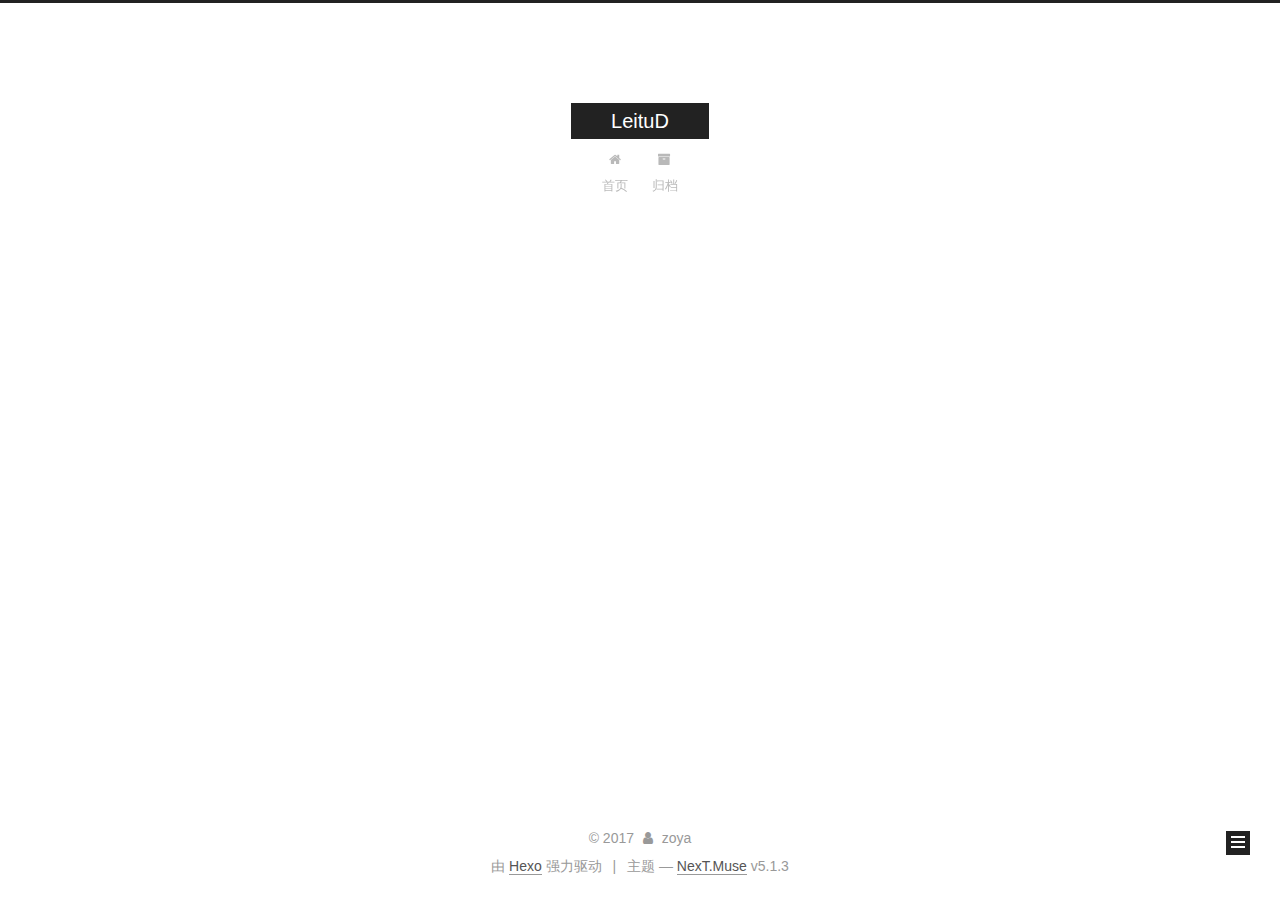
==== commit d6886f72: "Site updated: 2017-11-18 23:59:28" ====
--- a/archives/index.html
+++ b/archives/index.html
@@ -5,7 +5,7 @@
   
 
 
-<html class="theme-next muse use-motion" lang="">
+<html class="theme-next muse use-motion" lang="zh-Hans">
 <head>
   <meta charset="UTF-8"/>
 <meta http-equiv="X-UA-Compatible" content="IE=edge" />
@@ -79,12 +79,16 @@
 
 
 
+<meta name="description" content="我是一个超级无聊的人，但我有猫">
 <meta property="og:type" content="website">
-<meta property="og:title" content="Hexo">
+<meta property="og:title" content="LeituD">
 <meta property="og:url" content="http://yoursite.com/archives/index.html">
-<meta property="og:site_name" content="Hexo">
+<meta property="og:site_name" content="LeituD">
+<meta property="og:description" content="我是一个超级无聊的人，但我有猫">
+<meta property="og:locale" content="zh-Hans">
 <meta name="twitter:card" content="summary">
-<meta name="twitter:title" content="Hexo">
+<meta name="twitter:title" content="LeituD">
+<meta name="twitter:description" content="我是一个超级无聊的人，但我有猫">
 
 
 
@@ -100,7 +104,7 @@
     motion: {"enable":true,"async":false,"transition":{"post_block":"fadeIn","post_header":"slideDownIn","post_body":"slideDownIn","coll_header":"slideLeftIn","sidebar":"slideUpIn"}},
     duoshuo: {
       userId: '0',
-      author: 'Author'
+      author: '博主'
     },
     algolia: {
       applicationID: '',
@@ -120,7 +124,7 @@
 
 
 
-  <title>Archiv | Hexo</title>
+  <title>归档 | LeituD</title>
   
 
 
@@ -132,7 +136,7 @@
 
 </head>
 
-<body itemscope itemtype="http://schema.org/WebPage" lang="">
+<body itemscope itemtype="http://schema.org/WebPage" lang="zh-Hans">
 
   
   
@@ -150,7 +154,7 @@
     <div class="custom-logo-site-title">
       <a href="/"  class="brand" rel="start">
         <span class="logo-line-before"><i></i></span>
-        <span class="site-title">Hexo</span>
+        <span class="site-title">LeituD</span>
         <span class="logo-line-after"><i></i></span>
       </a>
     </div>
@@ -180,7 +184,7 @@
             
               <i class="menu-item-icon fa fa-fw fa-home"></i> <br />
             
-            Startseite
+            首页
           </a>
         </li>
       
@@ -190,7 +194,7 @@
             
               <i class="menu-item-icon fa fa-fw fa-archive"></i> <br />
             
-            Archiv
+            归档
           </a>
         </li>
       
@@ -226,7 +230,7 @@
         
           
         
-        Öhm..! Insgesamt 2 Artikel. Bleib dran.
+        嗯..! 目前共计 2 篇日志。 继续努力。
       </span>
 
       
@@ -350,8 +354,8 @@
         <div class="site-overview">
           <div class="site-author motion-element" itemprop="author" itemscope itemtype="http://schema.org/Person">
             
-              <p class="site-author-name" itemprop="name">John Doe</p>
-              <p class="site-description motion-element" itemprop="description"></p>
+              <p class="site-author-name" itemprop="name">zoya</p>
+              <p class="site-description motion-element" itemprop="description">我是一个超级无聊的人，但我有猫</p>
           </div>
 
           <nav class="site-state motion-element">
@@ -362,7 +366,7 @@
                 <a href="/archives/">
               
                   <span class="site-state-item-count">2</span>
-                  <span class="site-state-item-name">Artikel</span>
+                  <span class="site-state-item-name">日志</span>
                 </a>
               </div>
             
@@ -408,13 +412,13 @@
   <span class="with-love">
     <i class="fa fa-user"></i>
   </span>
-  <span class="author" itemprop="copyrightHolder">John Doe</span>
+  <span class="author" itemprop="copyrightHolder">zoya</span>
 
   
 </div>
 
 
-  <div class="powered-by">Erstellt mit  <a class="theme-link" target="_blank" href="https://hexo.io">Hexo</a></div>
+  <div class="powered-by">由 <a class="theme-link" target="_blank" href="https://hexo.io">Hexo</a> 强力驱动</div>
 
 
 
@@ -422,7 +426,7 @@
 
 
 
-  <div class="theme-info">Theme &mdash; <a class="theme-link" target="_blank" href="https://github.com/iissnan/hexo-theme-next">NexT.Muse</a> v5.1.3</div>
+  <div class="theme-info">主题 &mdash; <a class="theme-link" target="_blank" href="https://github.com/iissnan/hexo-theme-next">NexT.Muse</a> v5.1.3</div>
 
 
 
--- a/css/main.css
+++ b/css/main.css
@@ -1822,7 +1822,7 @@
   width: 4px;
   height: 4px;
   border-radius: 50%;
-  background: #c4f094;
+  background: #361dff;
 }
 .links-of-blogroll {
   font-size: 13px;
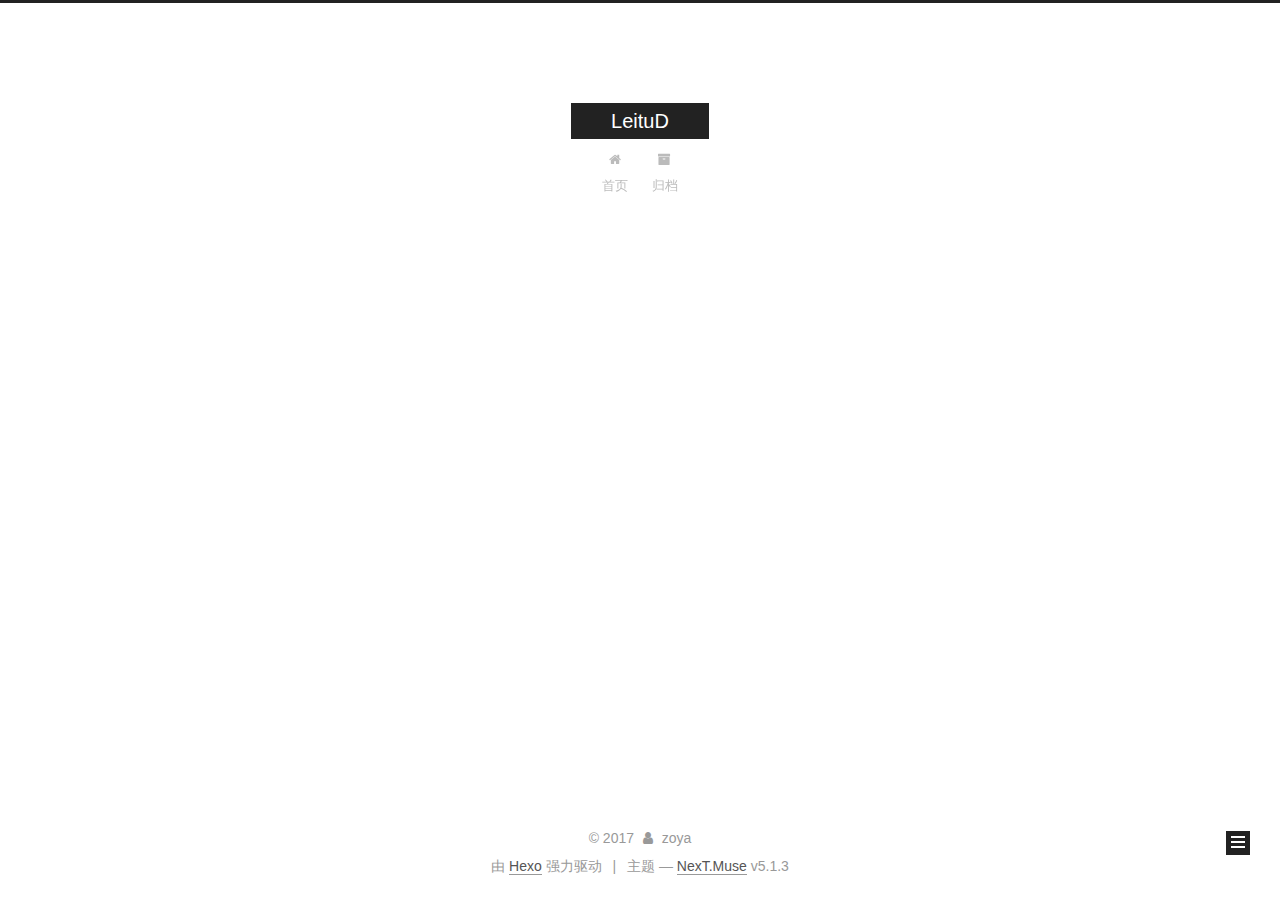
==== commit d6de149a: "Site updated: 2017-11-19 00:05:16" ====
--- a/archives/index.html
+++ b/archives/index.html
@@ -230,7 +230,7 @@
         
           
         
-        嗯..! 目前共计 2 篇日志。 继续努力。
+        嗯..! 目前共计 1 篇日志。 继续努力。
       </span>
 
       
@@ -256,7 +256,7 @@
         
             <a class="post-title-link" href="/2017/11/18/test-my-site/" itemprop="url">
               
-                <span itemprop="name">test_my_site</span>
+                <span itemprop="name">来，看看效果</span>
               
             </a>
         
@@ -277,43 +277,6 @@
 
       
 
-        
-        
-        
-
-        
-        
-
-        
-
-  <article class="post post-type-normal" itemscope itemtype="http://schema.org/Article">
-    <header class="post-header">
-
-      <h2 class="post-title">
-        
-            <a class="post-title-link" href="/2017/11/18/hello-world/" itemprop="url">
-              
-                <span itemprop="name">Hello World</span>
-              
-            </a>
-        
-      </h2>
-
-      <div class="post-meta">
-        <time class="post-time" itemprop="dateCreated"
-              datetime="2017-11-18T21:49:29+08:00"
-              content="2017-11-18" >
-          11-18
-        </time>
-      </div>
-
-    </header>
-  </article>
-
-
-
-      
-
     </div>
   </div>
   
@@ -365,7 +328,7 @@
               
                 <a href="/archives/">
               
-                  <span class="site-state-item-count">2</span>
+                  <span class="site-state-item-count">1</span>
                   <span class="site-state-item-name">日志</span>
                 </a>
               </div>
--- a/css/main.css
+++ b/css/main.css
@@ -1822,7 +1822,7 @@
   width: 4px;
   height: 4px;
   border-radius: 50%;
-  background: #361dff;
+  background: #42d12d;
 }
 .links-of-blogroll {
   font-size: 13px;
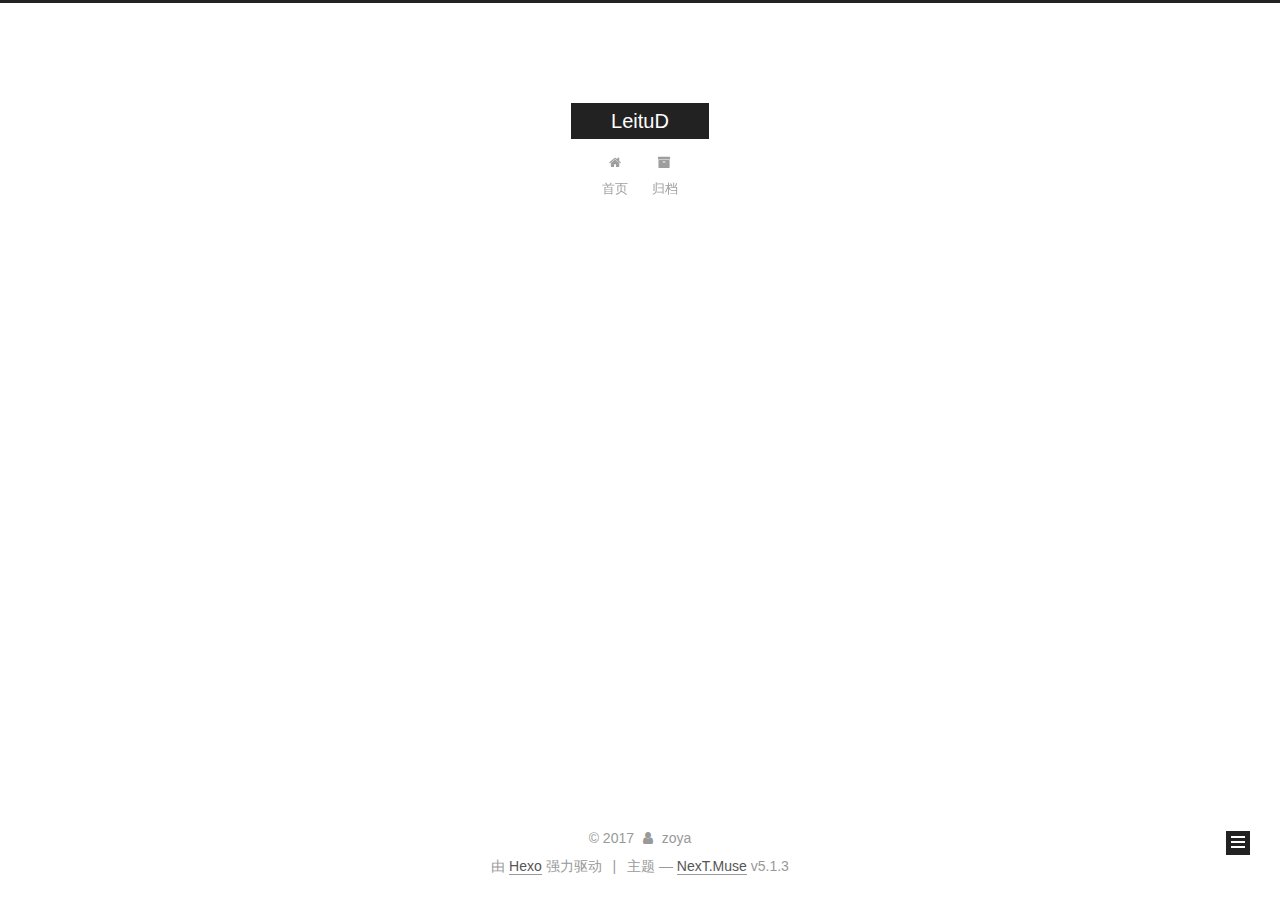
==== commit 951c001b: "Site updated: 2017-11-19 00:12:50" ====
--- a/archives/index.html
+++ b/archives/index.html
@@ -256,7 +256,7 @@
         
             <a class="post-title-link" href="/2017/11/18/test-my-site/" itemprop="url">
               
-                <span itemprop="name">来，看看效果</span>
+                <span itemprop="name">春儿，来看看~</span>
               
             </a>
         
--- a/css/main.css
+++ b/css/main.css
@@ -1822,7 +1822,7 @@
   width: 4px;
   height: 4px;
   border-radius: 50%;
-  background: #42d12d;
+  background: #70feff;
 }
 .links-of-blogroll {
   font-size: 13px;
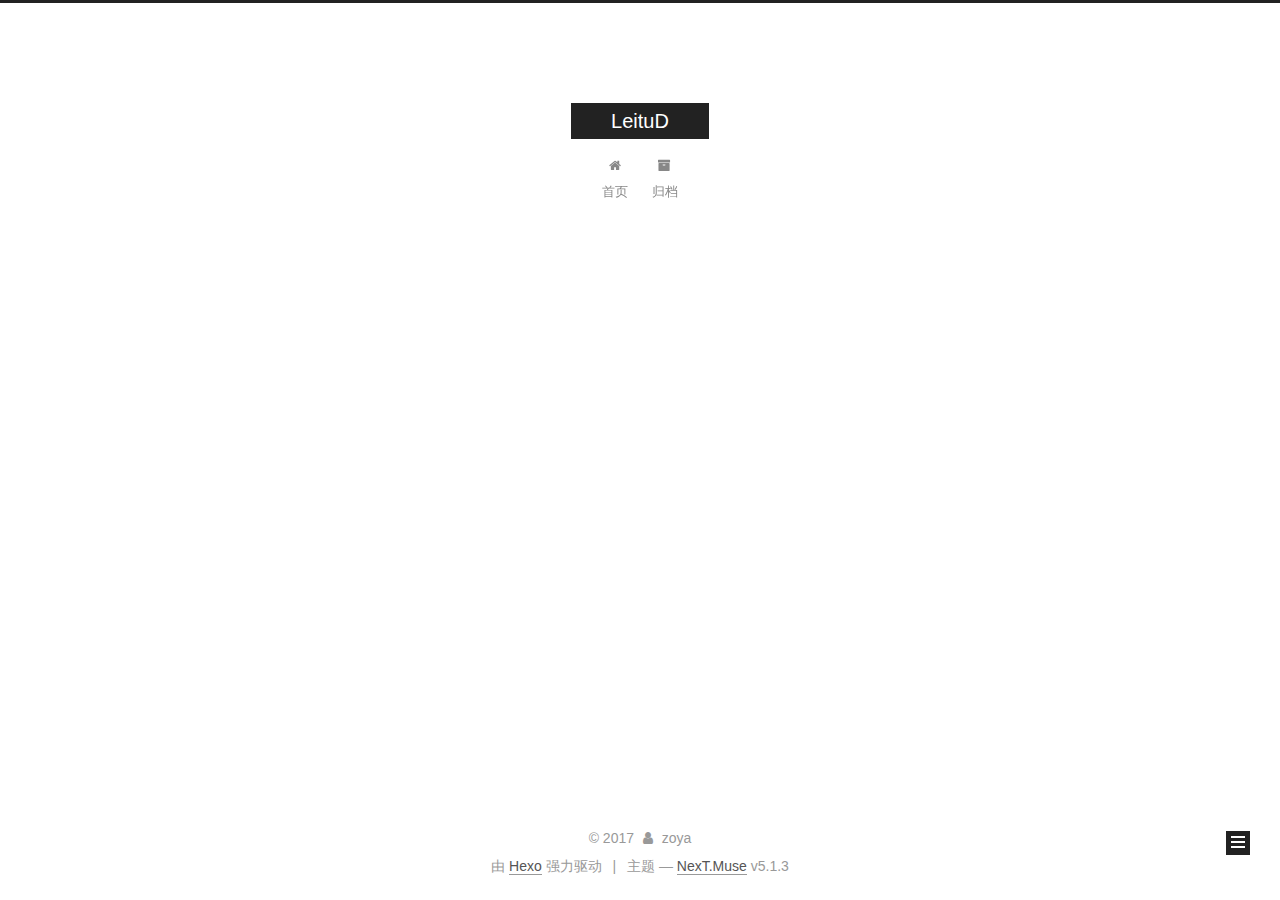
==== commit 40e4f707: "Site updated: 2017-11-19 02:41:56" ====
--- a/archives/index.html
+++ b/archives/index.html
@@ -230,7 +230,7 @@
         
           
         
-        嗯..! 目前共计 1 篇日志。 继续努力。
+        嗯..! 目前共计 2 篇日志。 继续努力。
       </span>
 
       
@@ -244,6 +244,43 @@
           <div class="collection-title">
             <h1 class="archive-year" id="archive-year-2017">2017</h1>
           </div>
+        
+        
+
+        
+
+  <article class="post post-type-normal" itemscope itemtype="http://schema.org/Article">
+    <header class="post-header">
+
+      <h2 class="post-title">
+        
+            <a class="post-title-link" href="/2017/11/19/关于三鲜儿/" itemprop="url">
+              
+                <span itemprop="name">关于三鲜儿语录</span>
+              
+            </a>
+        
+      </h2>
+
+      <div class="post-meta">
+        <time class="post-time" itemprop="dateCreated"
+              datetime="2017-11-19T02:03:07+08:00"
+              content="2017-11-19" >
+          11-19
+        </time>
+      </div>
+
+    </header>
+  </article>
+
+
+
+      
+
+        
+        
+        
+
         
         
 
@@ -328,7 +365,7 @@
               
                 <a href="/archives/">
               
-                  <span class="site-state-item-count">1</span>
+                  <span class="site-state-item-count">2</span>
                   <span class="site-state-item-name">日志</span>
                 </a>
               </div>
--- a/css/main.css
+++ b/css/main.css
@@ -1822,7 +1822,7 @@
   width: 4px;
   height: 4px;
   border-radius: 50%;
-  background: #70feff;
+  background: #d55d88;
 }
 .links-of-blogroll {
   font-size: 13px;
